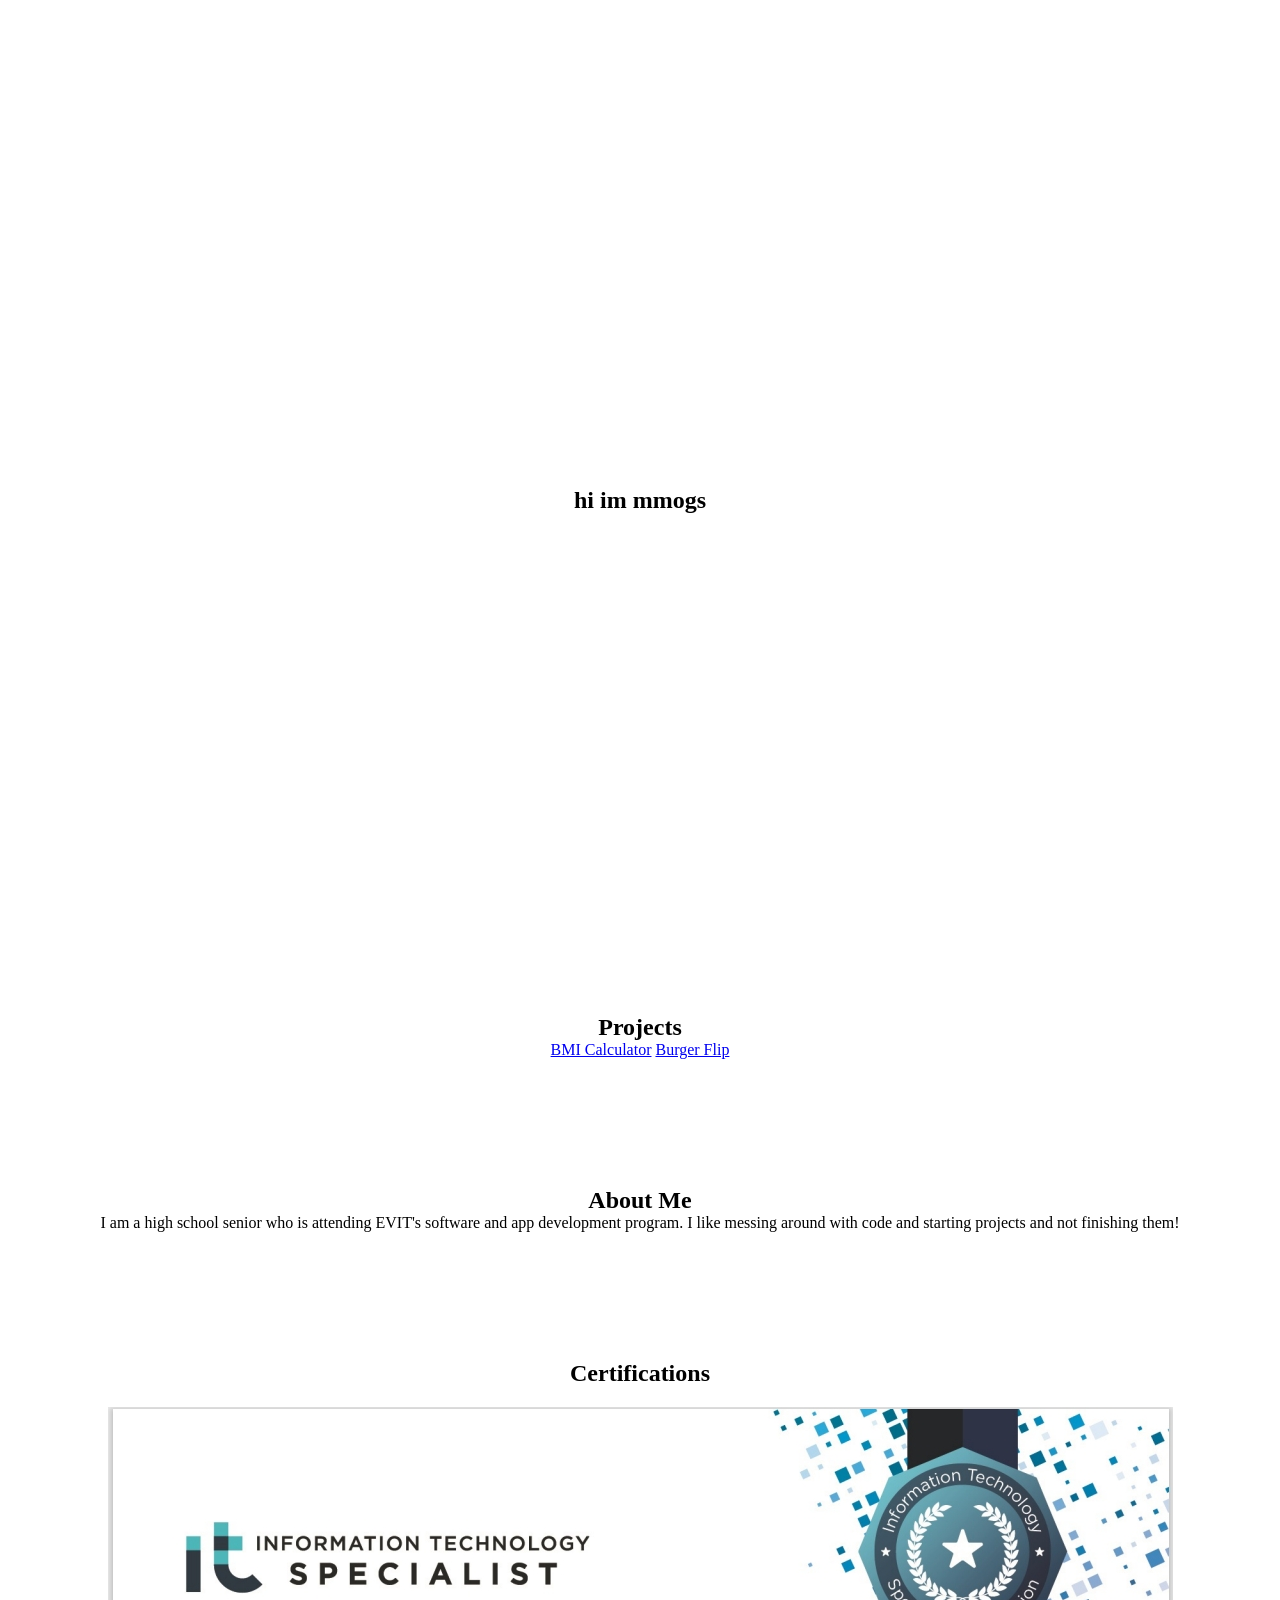
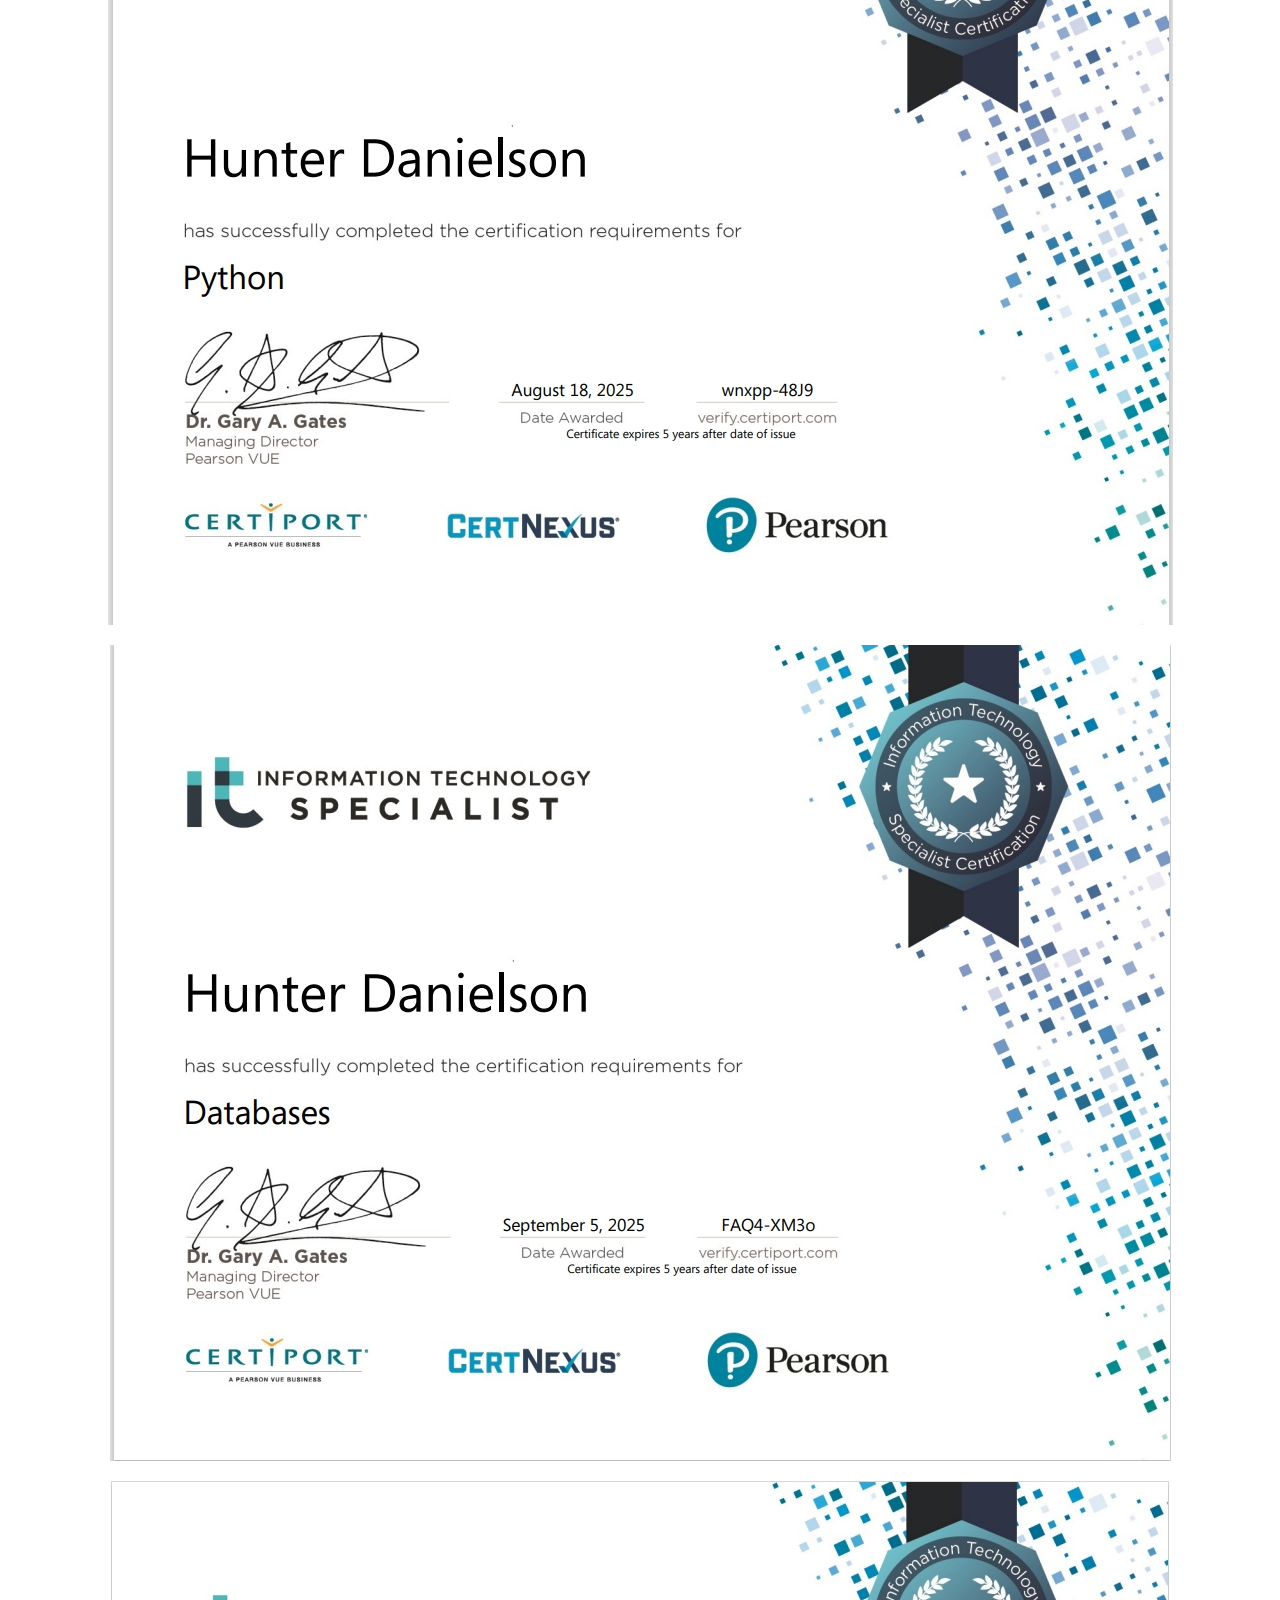
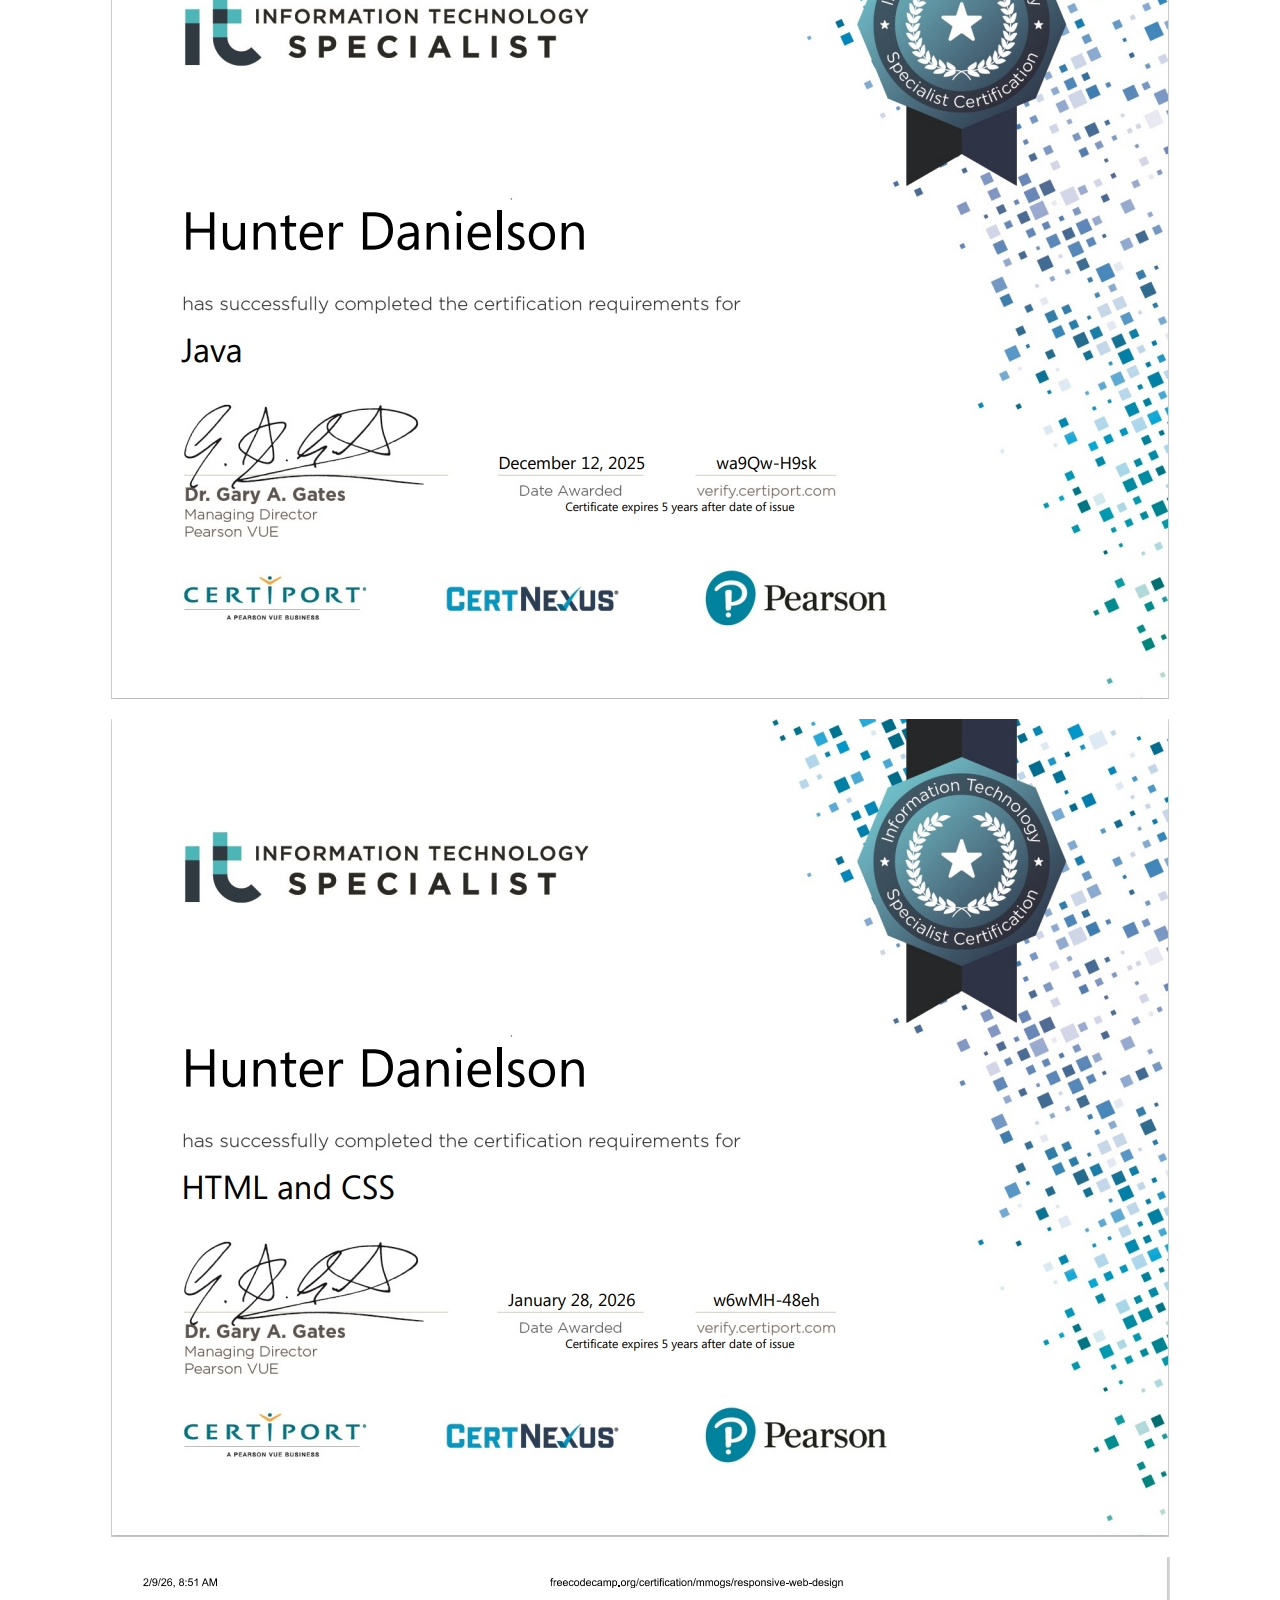
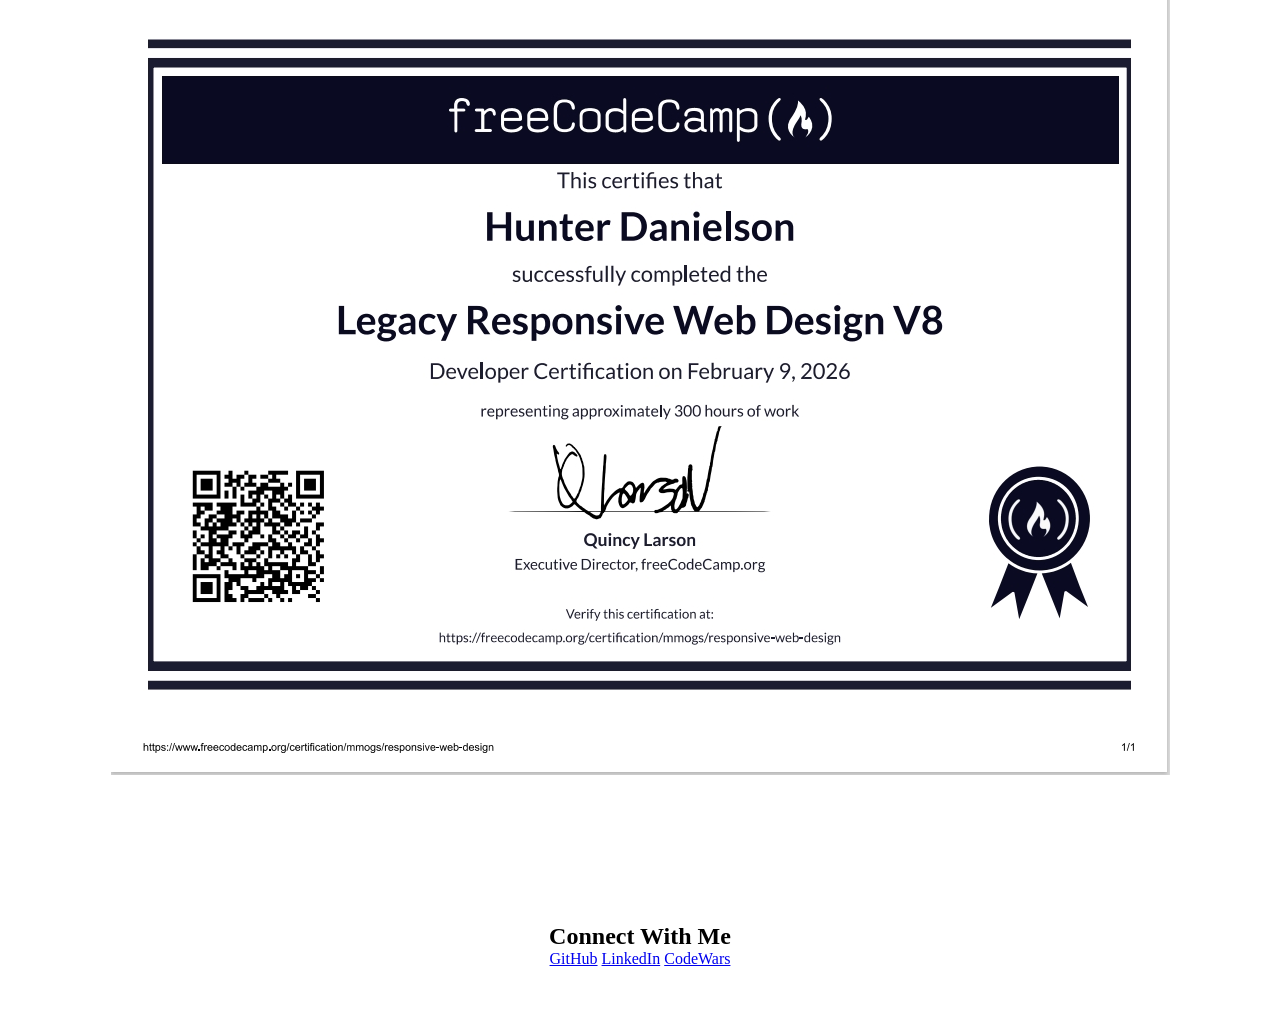
==== index.html @ 451e1aff "c" ====
<!DOCTYPE html>
<html lang="en">
<head>
  <meta charset="UTF-8">
  <meta name="viewport" content="width=device-width, initial-scale=1.0">
  <title>Portfolio</title>
  <link rel="stylesheet" href="wawa.css">
  <script src="script.js" defer></script>
</head>
<body>

  <nav class="navbar">
    <div class="nav-container">
      
      <div class="menu-toggle">☰</div>

      <ul class="nav-links">
        <li><a href="#welcome">Home</a></li>
        <li><a href="#projects">Projects</a></li>
        <li><a href="#profile">Profile</a></li>
        <li><a href="#achievements">Certifications</a></li>
        <li><a href="#social">Social</a></li>
      </ul>
    </div>
  </nav>

  <section id="welcome" class="section welcome">
    <h1 id="wobble">hi im mmogs</h1>
  </section>

  <section id="projects" class="section">
    <h2>Projects</h2>
    <div class="project">
      <a target="_blank" href="BMI Calculator/bmi.html">BMI Calculator</a>
      <a target="_blank" href="VS CODE burger flip/game.html">Burger Flip</a>
    </div>
  </section>

  <section id="profile" class="section">
    <h2>About Me</h2>
    <p>I am a high school senior who is attending EVIT's software and app development program. I like messing around with code and starting projects and not finishing them!</p>
  </section>

  <section id="achievements" class="section">
    <h2>Certifications</h2>
    <img src="certification screenshots/python.jpeg">
    <img src="certification screenshots/databases.jpeg">
    <img src="certification screenshots/java.jpeg">
    <img src="certification screenshots/html.jpeg">
    <img src="certification screenshots/web design.jpeg">
  </section>

  <section id="social" class="section">
    <h2>Connect With Me</h2>
    <a href="https://github.com/mmogs" target="_blank">GitHub</a>
    <a href="https://www.linkedin.com/in/hunter-danielson-b21a473a7/" target="_blank">LinkedIn</a>
    <a href="https://www.codewars.com/users/mmogs" target="_blank">CodeWars</a>
  </section>

</body>
</html>
---- wawa.css ----
* {
  margin: 0;
  padding: 0;
  box-sizing: border-box;
}

#wobble {
  display: inline-block;
  transition: transform 0.1s ease;
  transform-origin: center;
}

.nav-container {
  display: flex;
  justify-content: center; /* centers everything */
  align-items: center;
  padding: 1rem;
  position: relative;
}

/* center links */
.nav-links {
  display: flex;
  justify-content: center;
  list-style: none;
}

/* keep hamburger on the right */
.menu-toggle {
  position: absolute;
  right: 1rem;
  color: white;
  font-size: 1.5rem;
  cursor: pointer;
}

/* LINKS */
.nav-links {
  display: flex;
  list-style: none;
}

.nav-links a {
  color: white;
  text-decoration: none;
  margin: 0 1rem;
}

/* HAMBURGER */
.menu-toggle {
  display: none;
  color: white;
  font-size: 1.5rem;
  cursor: pointer;
}

/* SECTIONS */
.section {
  padding: 4rem 2rem;
  text-align: center;
}

.welcome {
  height: 100vh;
  display: flex;
  flex-direction: column;
  justify-content: center;
}

/* IMAGES FIX */
img {
  display: block;
  margin: 20px auto;
  max-width: 100%;
  height: auto;
}

/* MOBILE */
@media (max-width: 768px) {
  .menu-toggle {
    display: block;
  }

  .nav-links {
    position: absolute;
    top: 60px;
    left: 0;
    width: 100%;
    background: #333;
    flex-direction: column;
    display: none;
    text-align: center;
  }

  .nav-links li {
    padding: 1rem 0;
  }

  .nav-links.active {
    display: flex;
  }
}
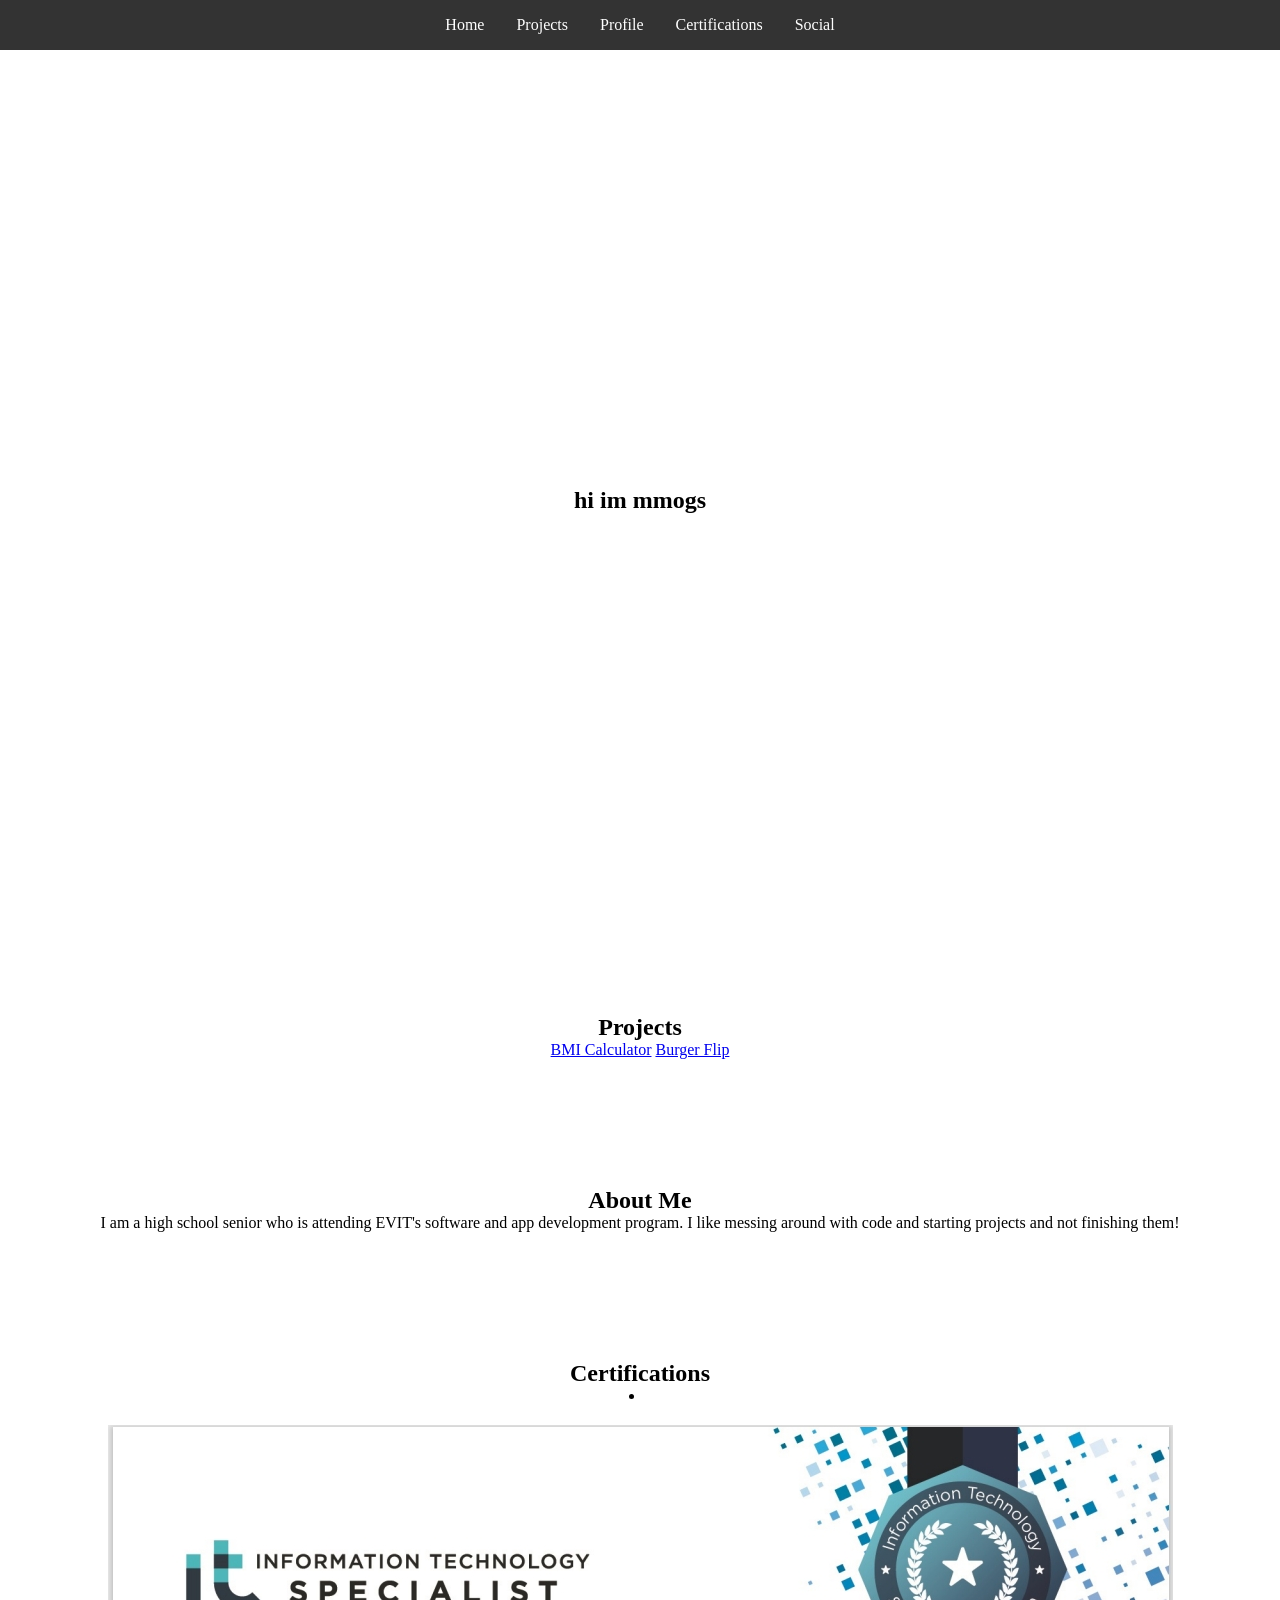
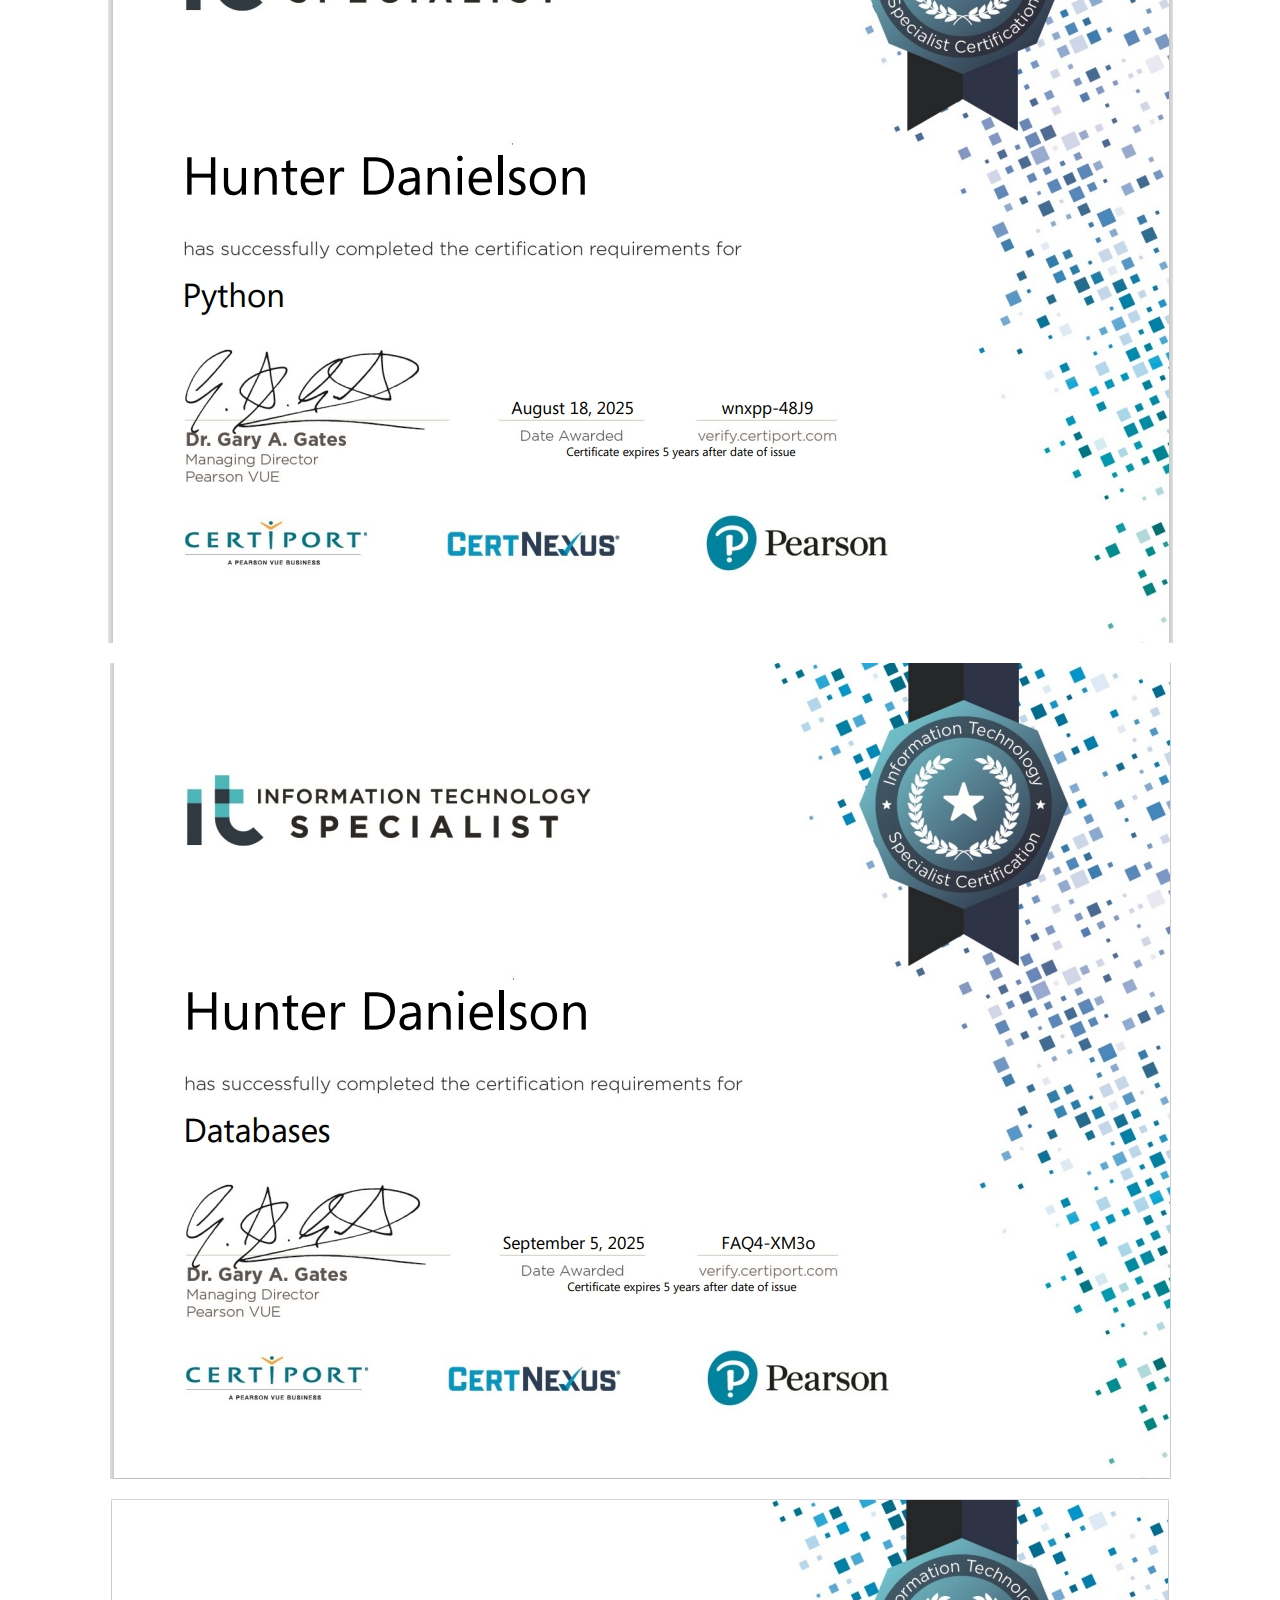
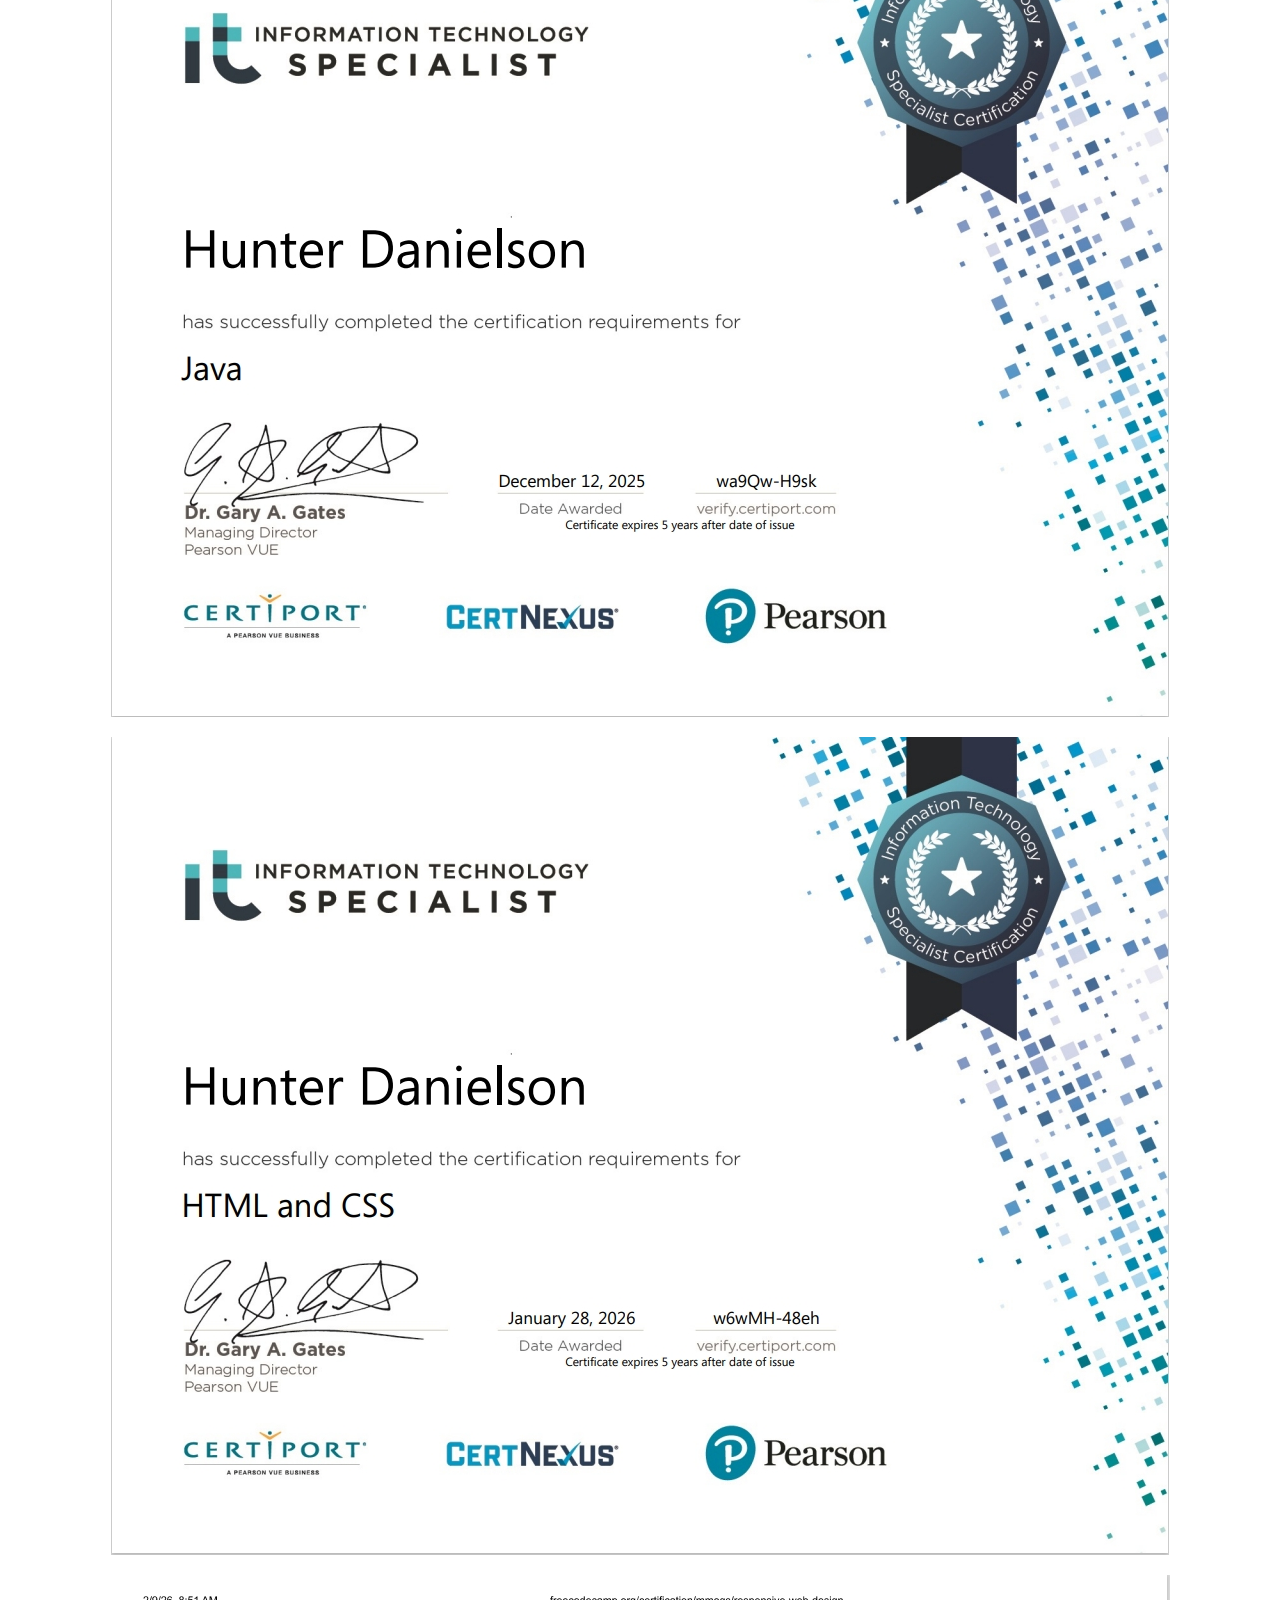
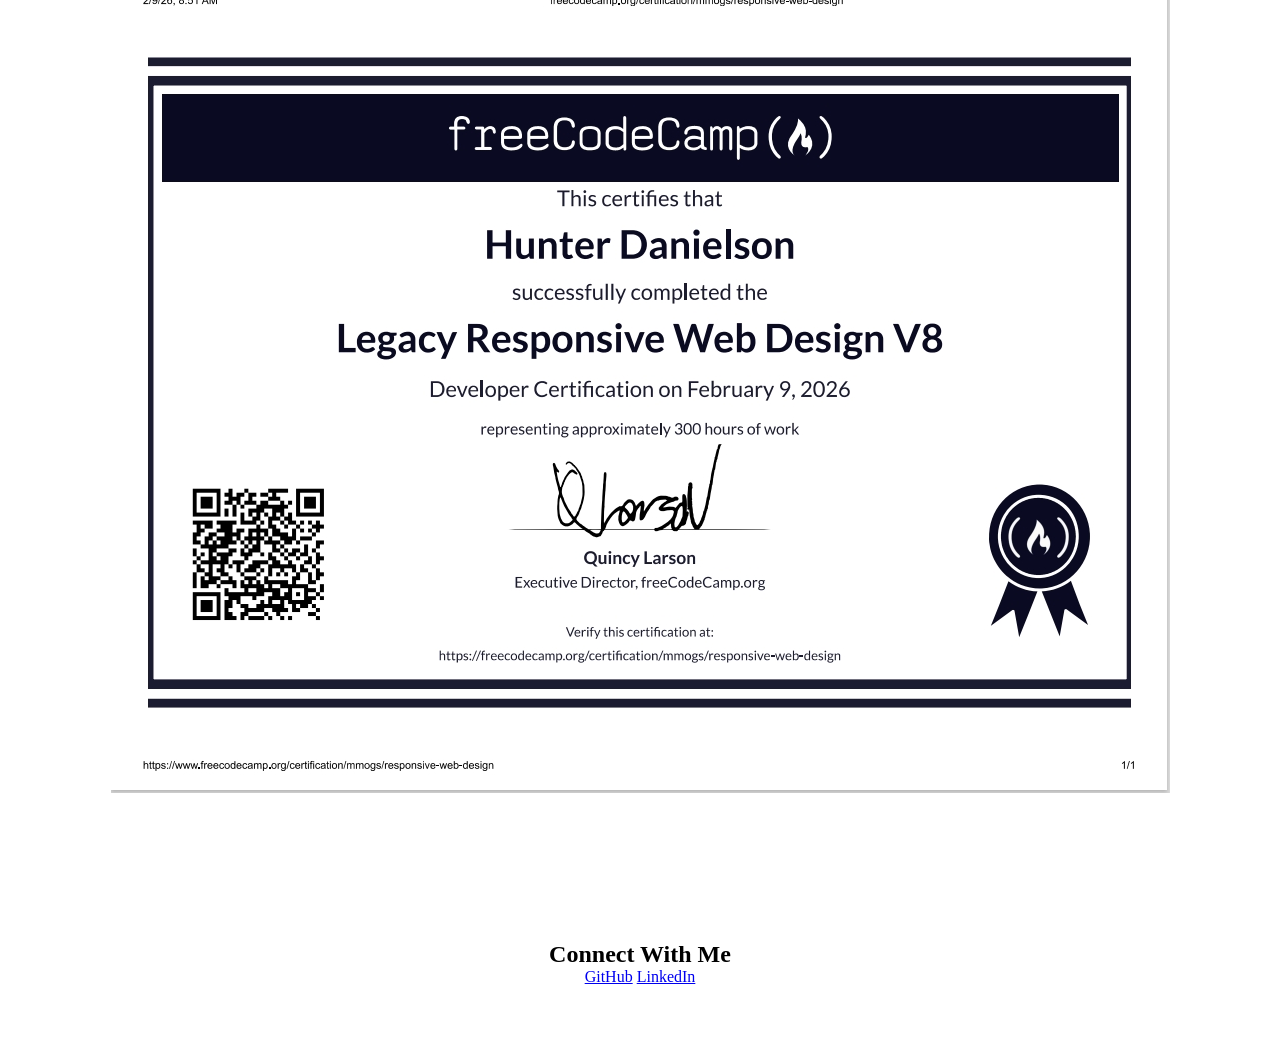
==== commit 77ab6254: "c" ====
--- a/index.html
+++ b/index.html
@@ -9,23 +9,21 @@
 </head>
 <body>
 
+
   <nav class="navbar">
-    <div class="nav-container">
-      
-      <div class="menu-toggle">☰</div>
-
-      <ul class="nav-links">
-        <li><a href="#welcome">Home</a></li>
-        <li><a href="#projects">Projects</a></li>
-        <li><a href="#profile">Profile</a></li>
-        <li><a href="#achievements">Certifications</a></li>
-        <li><a href="#social">Social</a></li>
-      </ul>
-    </div>
+    <ul>
+      <li><a href="#welcome">Home</a></li>
+      <li><a href="#projects">Projects</a></li>
+      <li><a href="#profile">Profile</a></li>
+      <li><a href="#achievements">Certifications</a></li>
+      <li><a href="#social">Social</a></li>
+    </ul>
   </nav>
 
+ 
   <section id="welcome" class="section welcome">
     <h1 id="wobble">hi im mmogs</h1>
+    <p></p>
   </section>
 
   <section id="projects" class="section">
@@ -36,25 +34,29 @@
     </div>
   </section>
 
+
   <section id="profile" class="section">
     <h2>About Me</h2>
-    <p>I am a high school senior who is attending EVIT's software and app development program. I like messing around with code and starting projects and not finishing them!</p>
+    <p>I am  a high school senior who is attending EVIT's software and app development program. I like messing around with code and starting projects and not finishing them!</p>
   </section>
+
 
   <section id="achievements" class="section">
     <h2>Certifications</h2>
-    <img src="certification screenshots/python.jpeg">
-    <img src="certification screenshots/databases.jpeg">
-    <img src="certification screenshots/java.jpeg">
-    <img src="certification screenshots/html.jpeg">
-    <img src="certification screenshots/web design.jpeg">
+    <li>
+    <ul><img src="certification screenshots/python.jpeg" alt="a picture of a certification"></ul>
+    <ul><img src="certification screenshots/databases.jpeg" alt="a picture of a certification"></ul>
+    <ul><img src="certification screenshots/java.jpeg" alt="a picture of a certification"></ul>
+    <ul><img src="certification screenshots/html.jpeg" alt="a picture of a certification"></ul>
+    <ul><img src="certification screenshots/web design.jpeg" alt="a picture of a certification"></ul>     
+    </li>
   </section>
+
 
   <section id="social" class="section">
     <h2>Connect With Me</h2>
     <a href="https://github.com/mmogs" target="_blank">GitHub</a>
     <a href="https://www.linkedin.com/in/hunter-danielson-b21a473a7/" target="_blank">LinkedIn</a>
-    <a href="https://www.codewars.com/users/mmogs" target="_blank">CodeWars</a>
   </section>
 
 </body>
--- a/wawa.css
+++ b/wawa.css
@@ -4,62 +4,38 @@
   padding: 0;
   box-sizing: border-box;
 }
-
 #wobble {
   display: inline-block;
   transition: transform 0.1s ease;
   transform-origin: center;
 }
 
-.nav-container {
-  display: flex;
-  justify-content: center; /* centers everything */
-  align-items: center;
+
+.navbar {
+  position: sticky;
+  top: 0;
+  background: #333;
   padding: 1rem;
-  position: relative;
 }
 
-/* center links */
-.nav-links {
+.navbar ul {
   display: flex;
   justify-content: center;
   list-style: none;
 }
 
-/* keep hamburger on the right */
-.menu-toggle {
-  position: absolute;
-  right: 1rem;
-  color: white;
-  font-size: 1.5rem;
-  cursor: pointer;
-}
-
-/* LINKS */
-.nav-links {
-  display: flex;
-  list-style: none;
-}
-
-.nav-links a {
+.navbar a {
   color: white;
   text-decoration: none;
   margin: 0 1rem;
 }
 
-/* HAMBURGER */
-.menu-toggle {
-  display: none;
-  color: white;
-  font-size: 1.5rem;
-  cursor: pointer;
-}
 
-/* SECTIONS */
 .section {
   padding: 4rem 2rem;
   text-align: center;
 }
+
 
 .welcome {
   height: 100vh;
@@ -68,36 +44,20 @@
   justify-content: center;
 }
 
-/* IMAGES FIX */
+
 img {
   display: block;
   margin: 20px auto;
-  max-width: 100%;
-  height: auto;
 }
 
-/* MOBILE */
-@media (max-width: 768px) {
-  .menu-toggle {
-    display: block;
+@media (max-width: 600px) {
+  .navbar ul {
+    flex-direction: column;
   }
 
-  .nav-links {
-    position: absolute;
-    top: 60px;
-    left: 0;
-    width: 100%;
-    background: #333;
-    flex-direction: column;
-    display: none;
-    text-align: center;
-  }
-
-  .nav-links li {
-    padding: 1rem 0;
-  }
-
-  .nav-links.active {
-    display: flex;
+  .navbar a {
+    display: block;
+    margin: 0.5rem 0;
+    
   }
 }
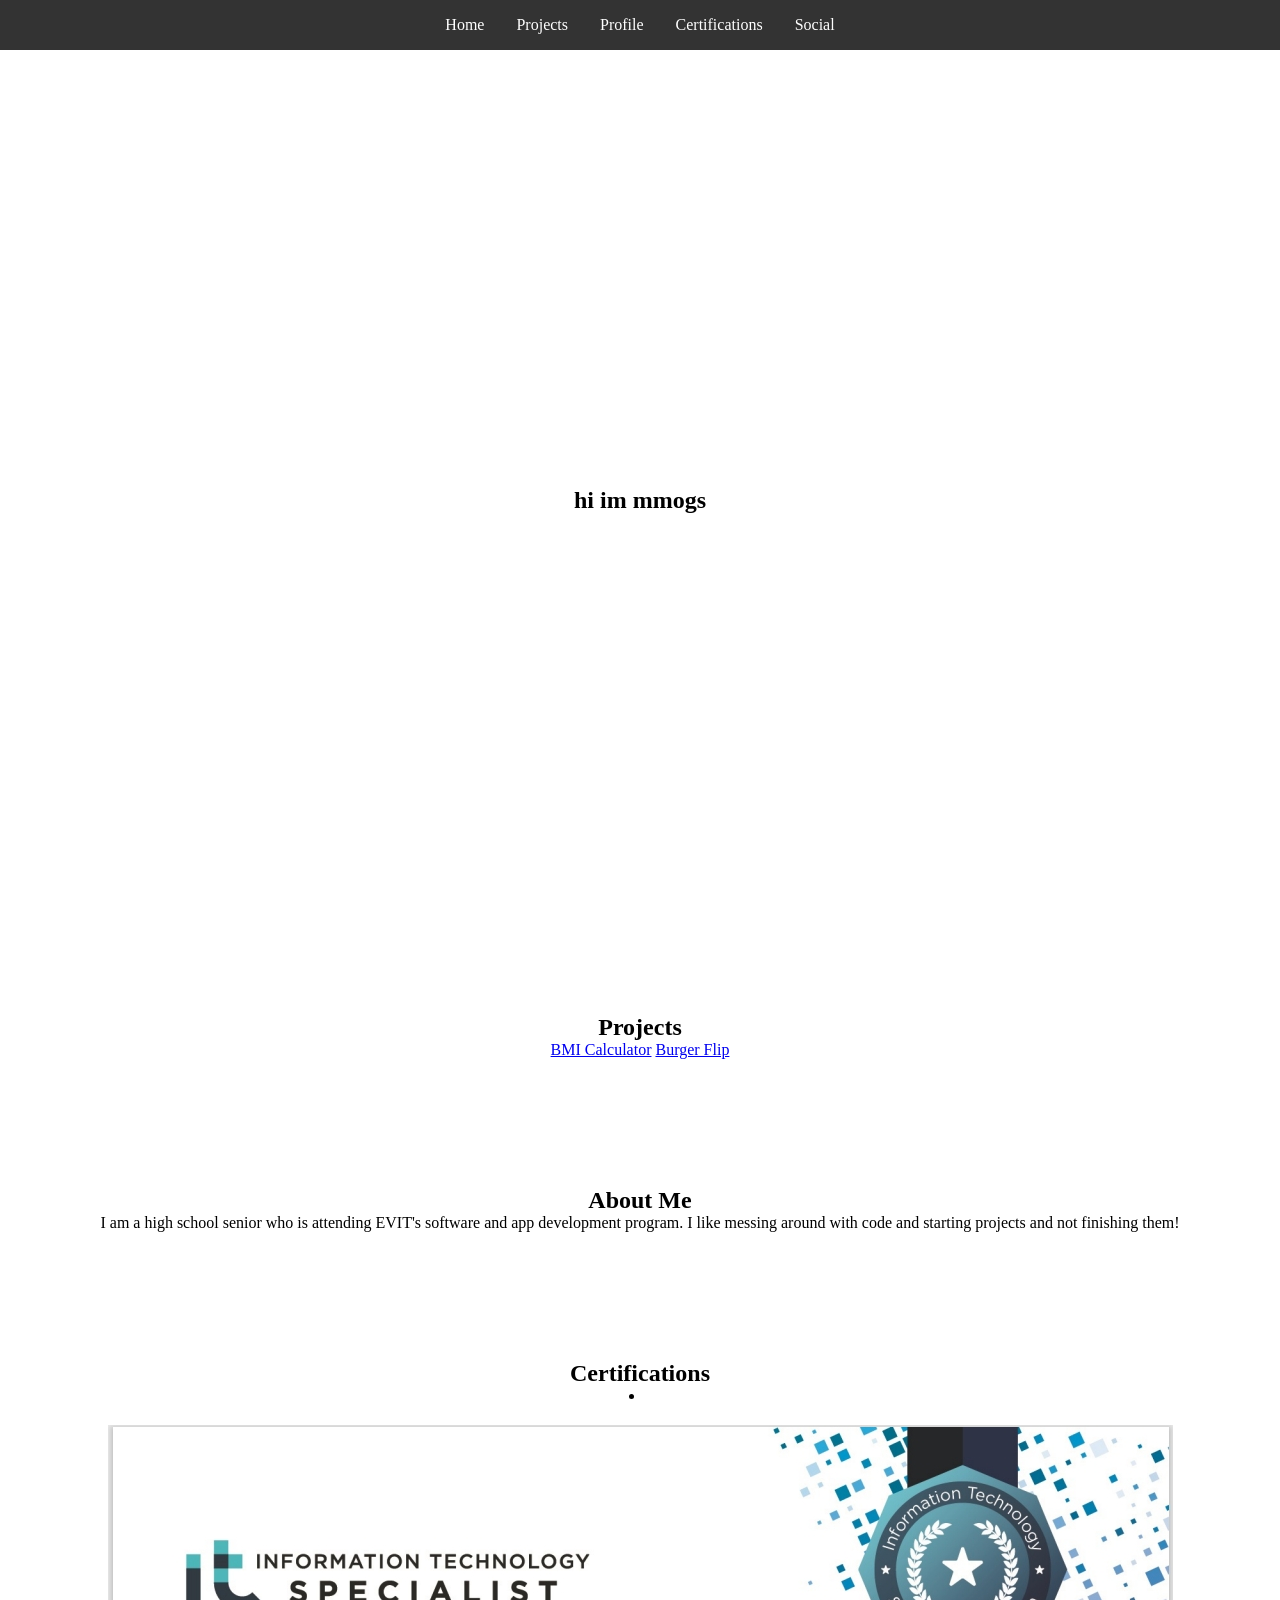
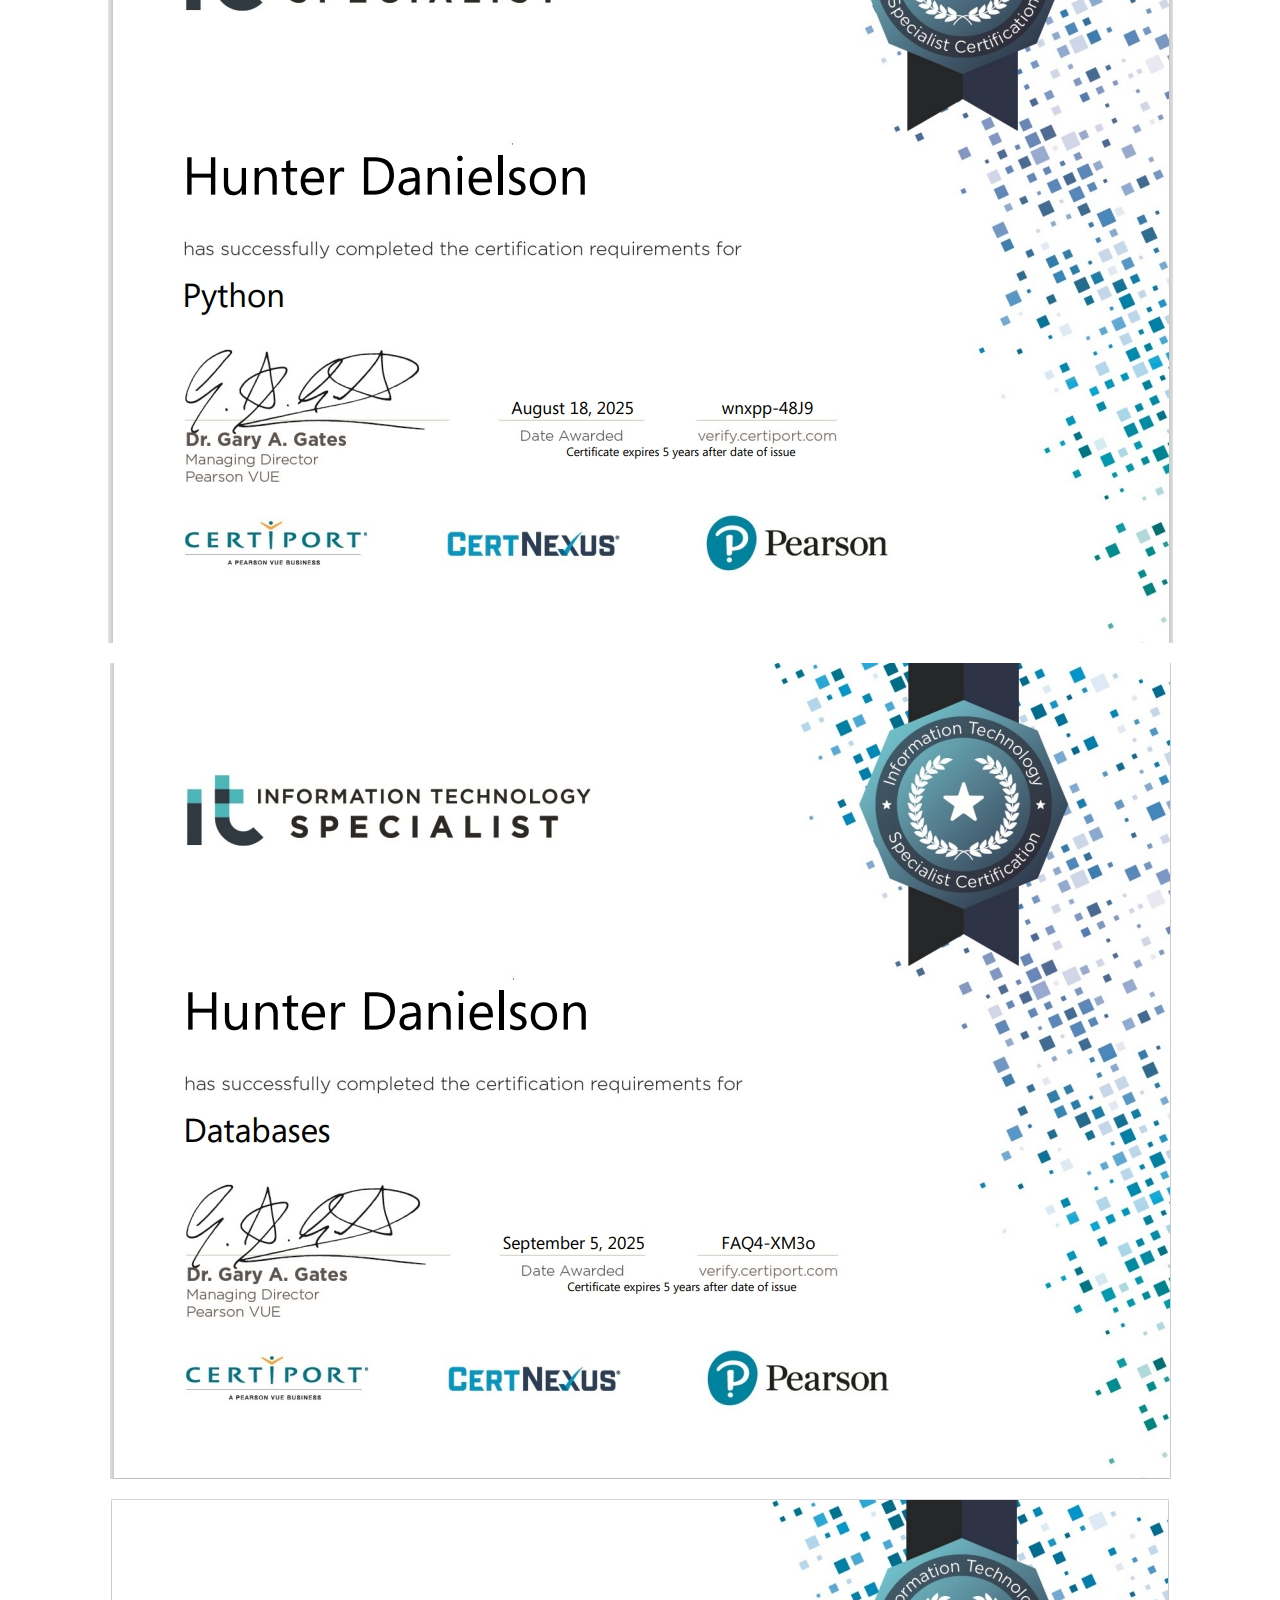
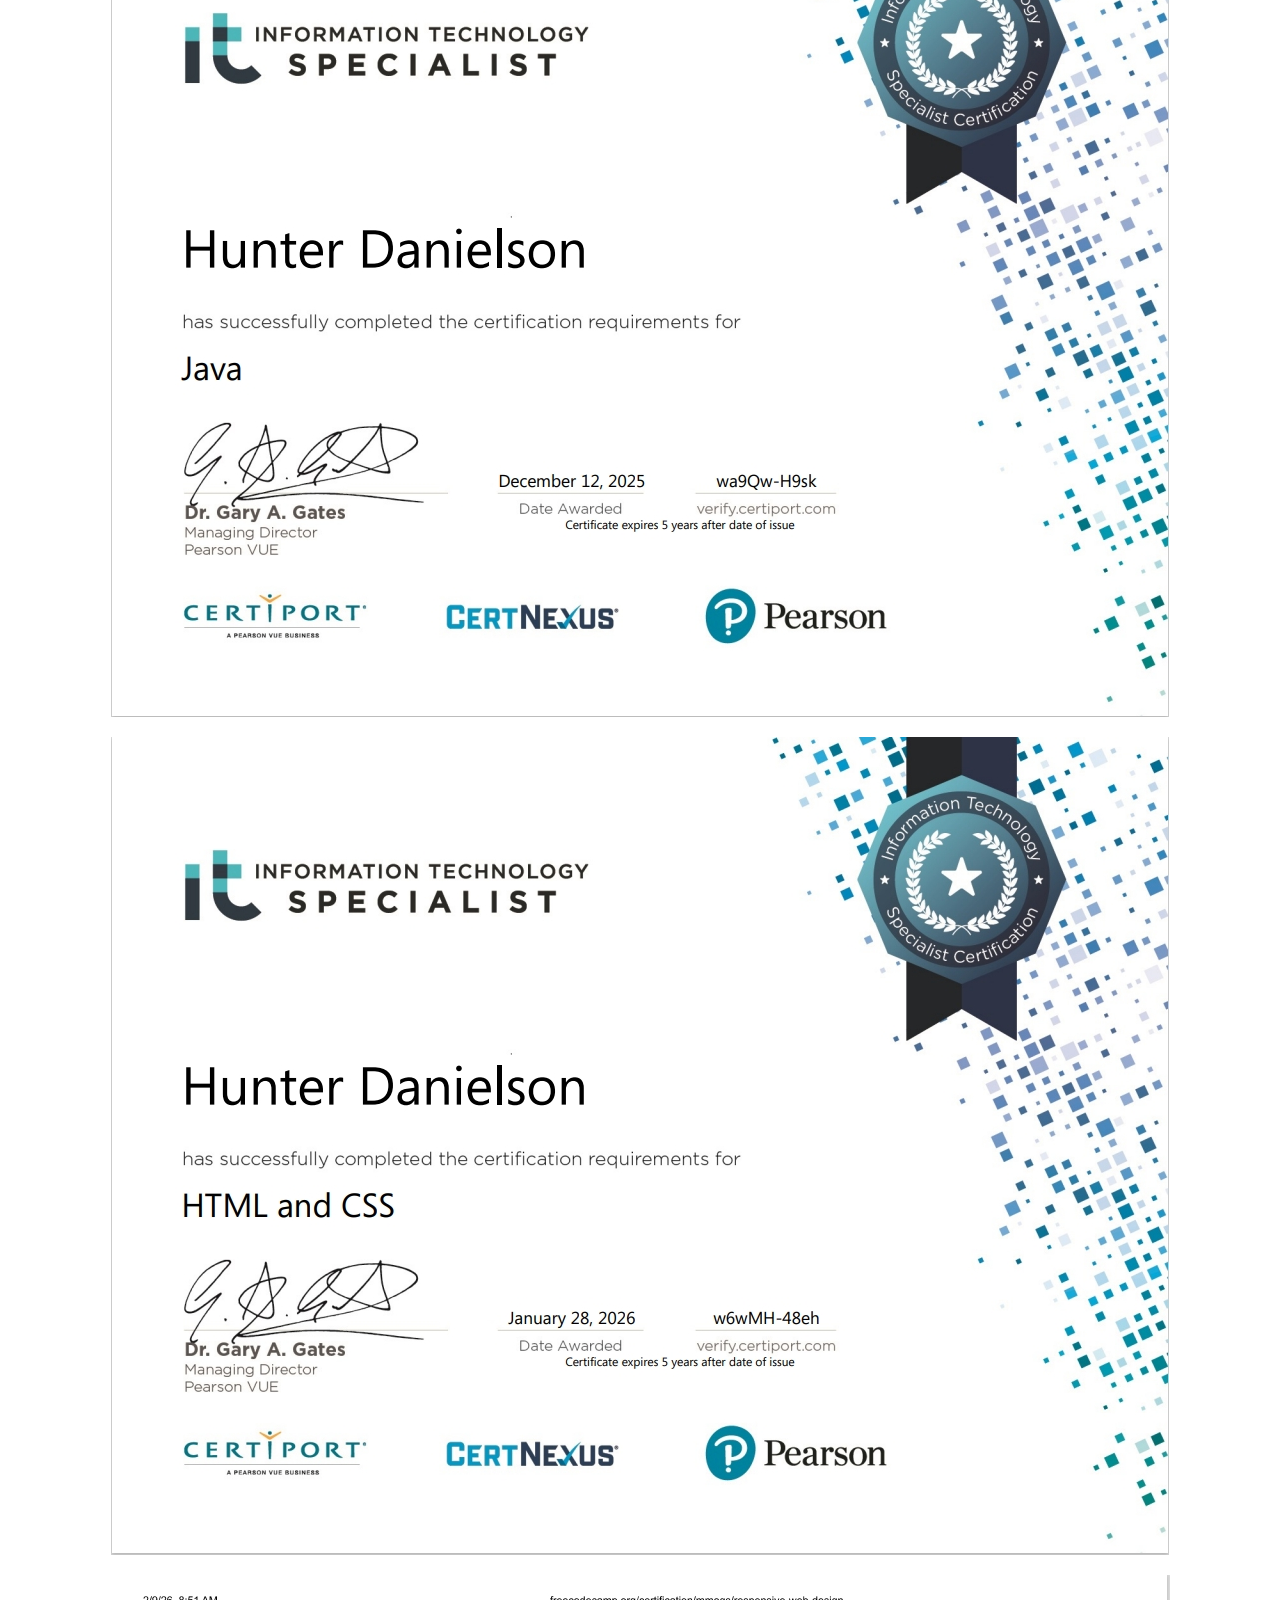
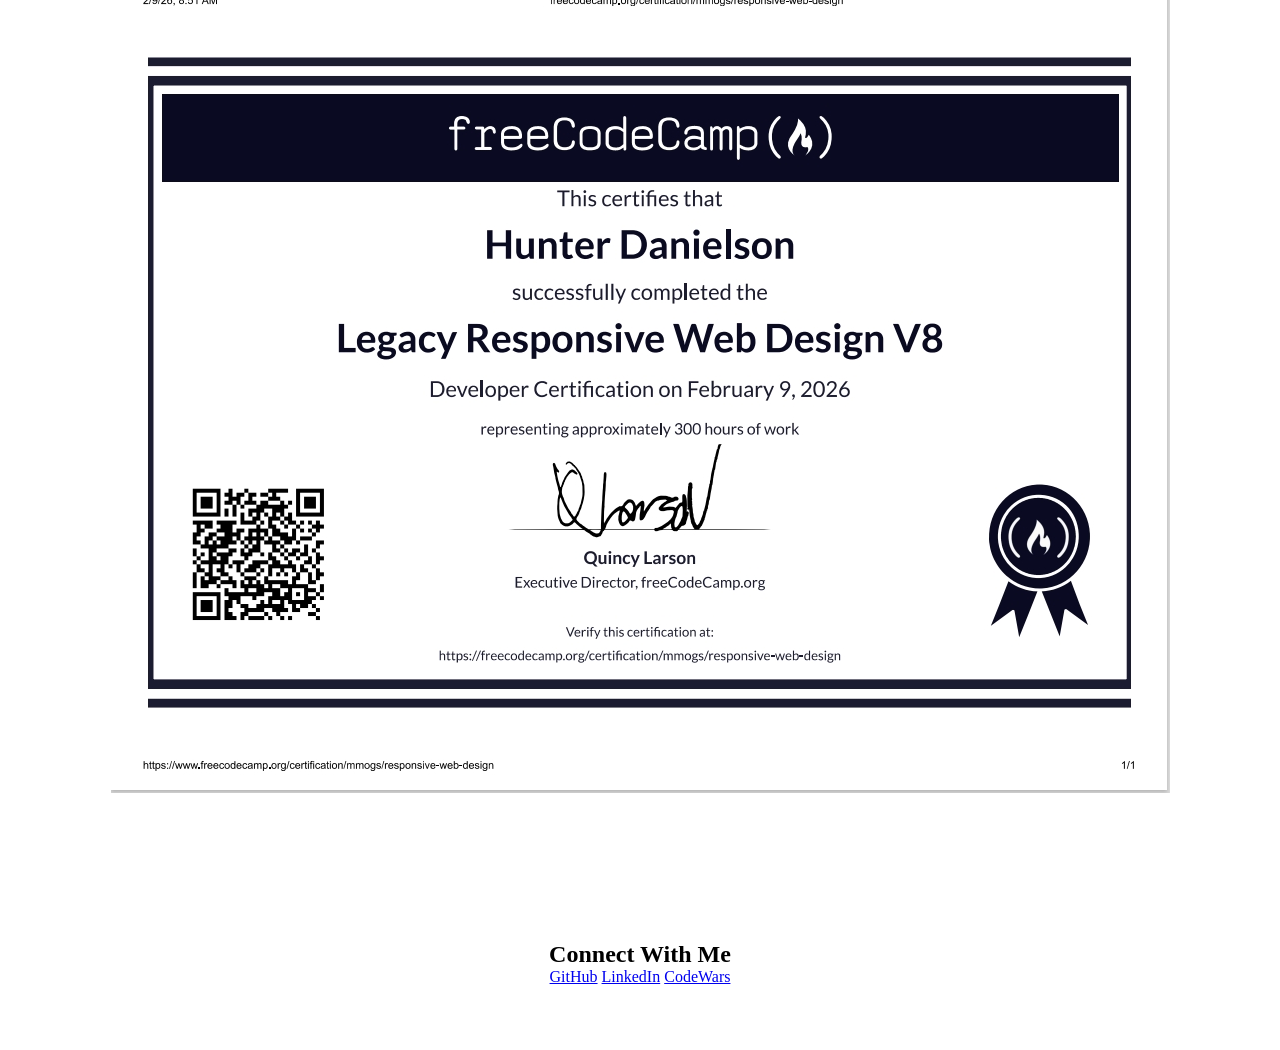
==== commit 6732c773: "Update index.html" ====
--- a/index.html
+++ b/index.html
@@ -57,6 +57,7 @@
     <h2>Connect With Me</h2>
     <a href="https://github.com/mmogs" target="_blank">GitHub</a>
     <a href="https://www.linkedin.com/in/hunter-danielson-b21a473a7/" target="_blank">LinkedIn</a>
+    <a href="https://www.codewars.com/users/mmogs" target=""_blank">CodeWars</a>
   </section>
 
 </body>
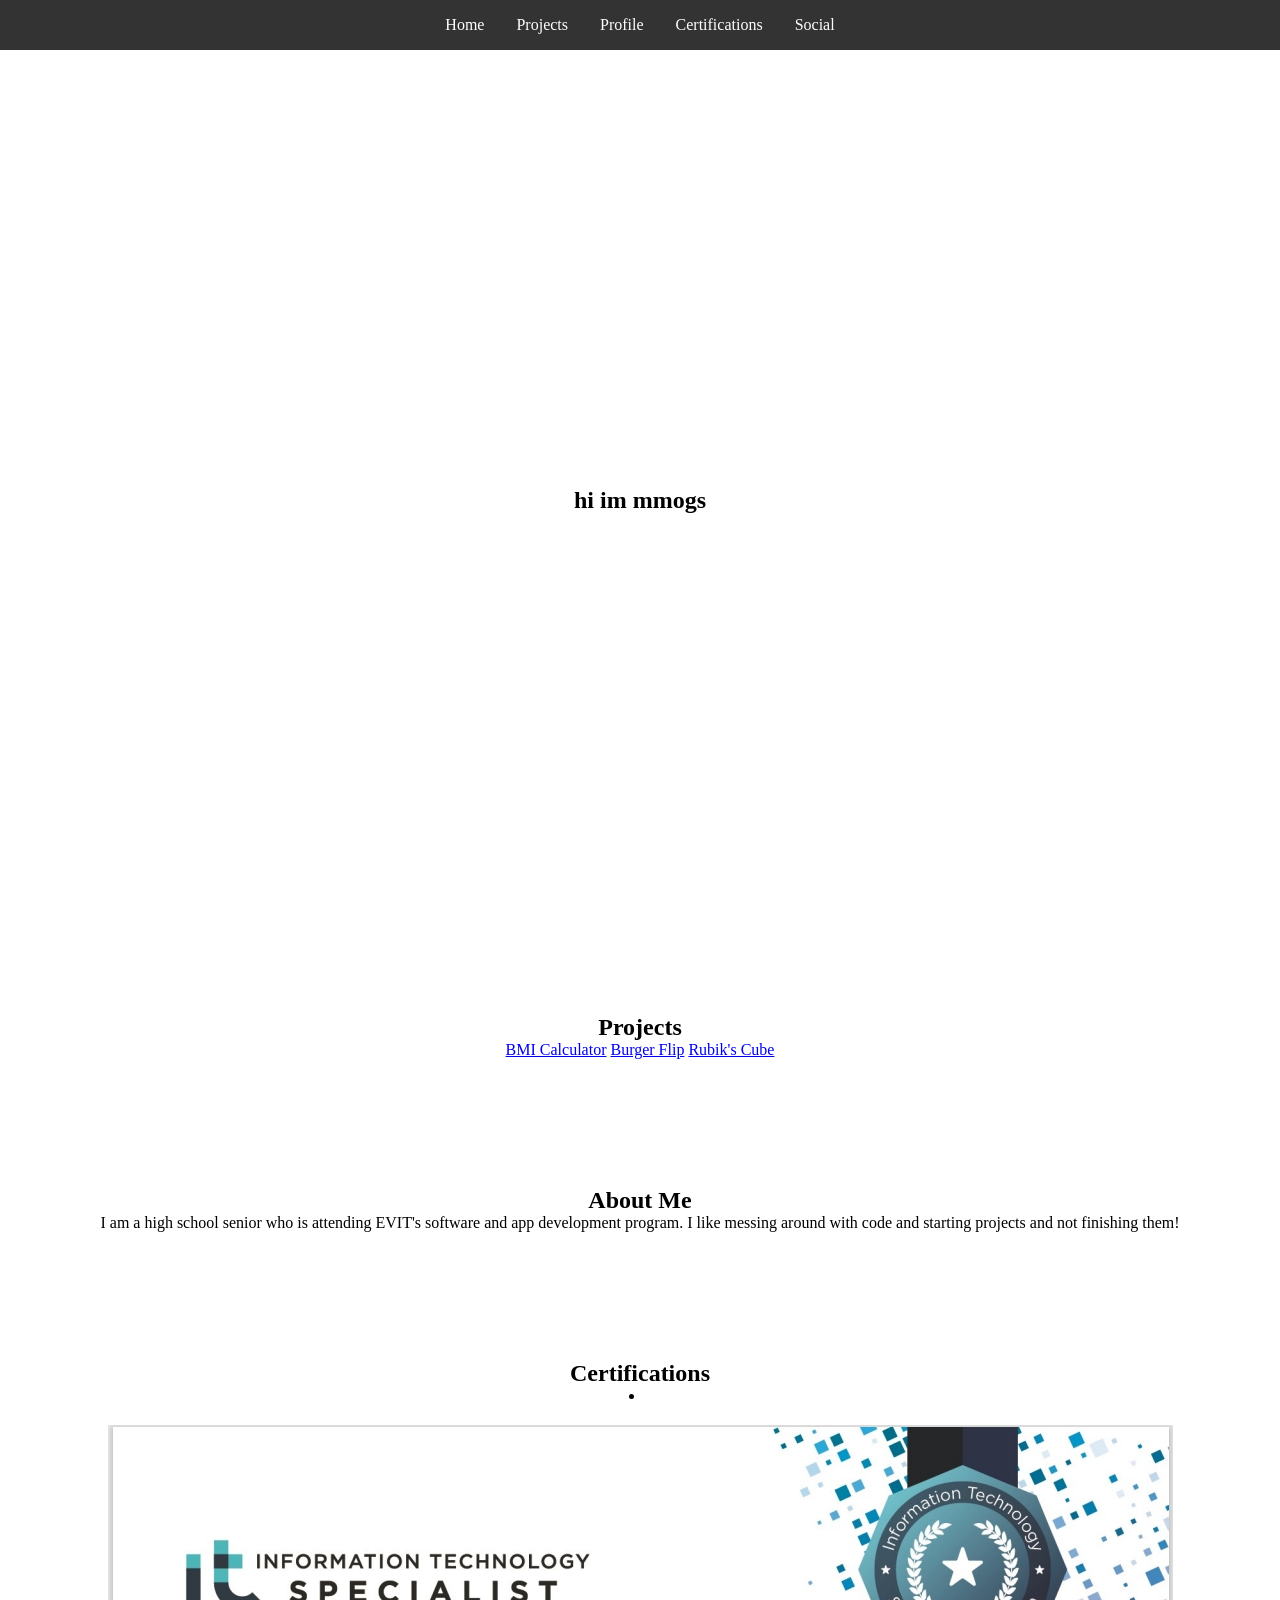
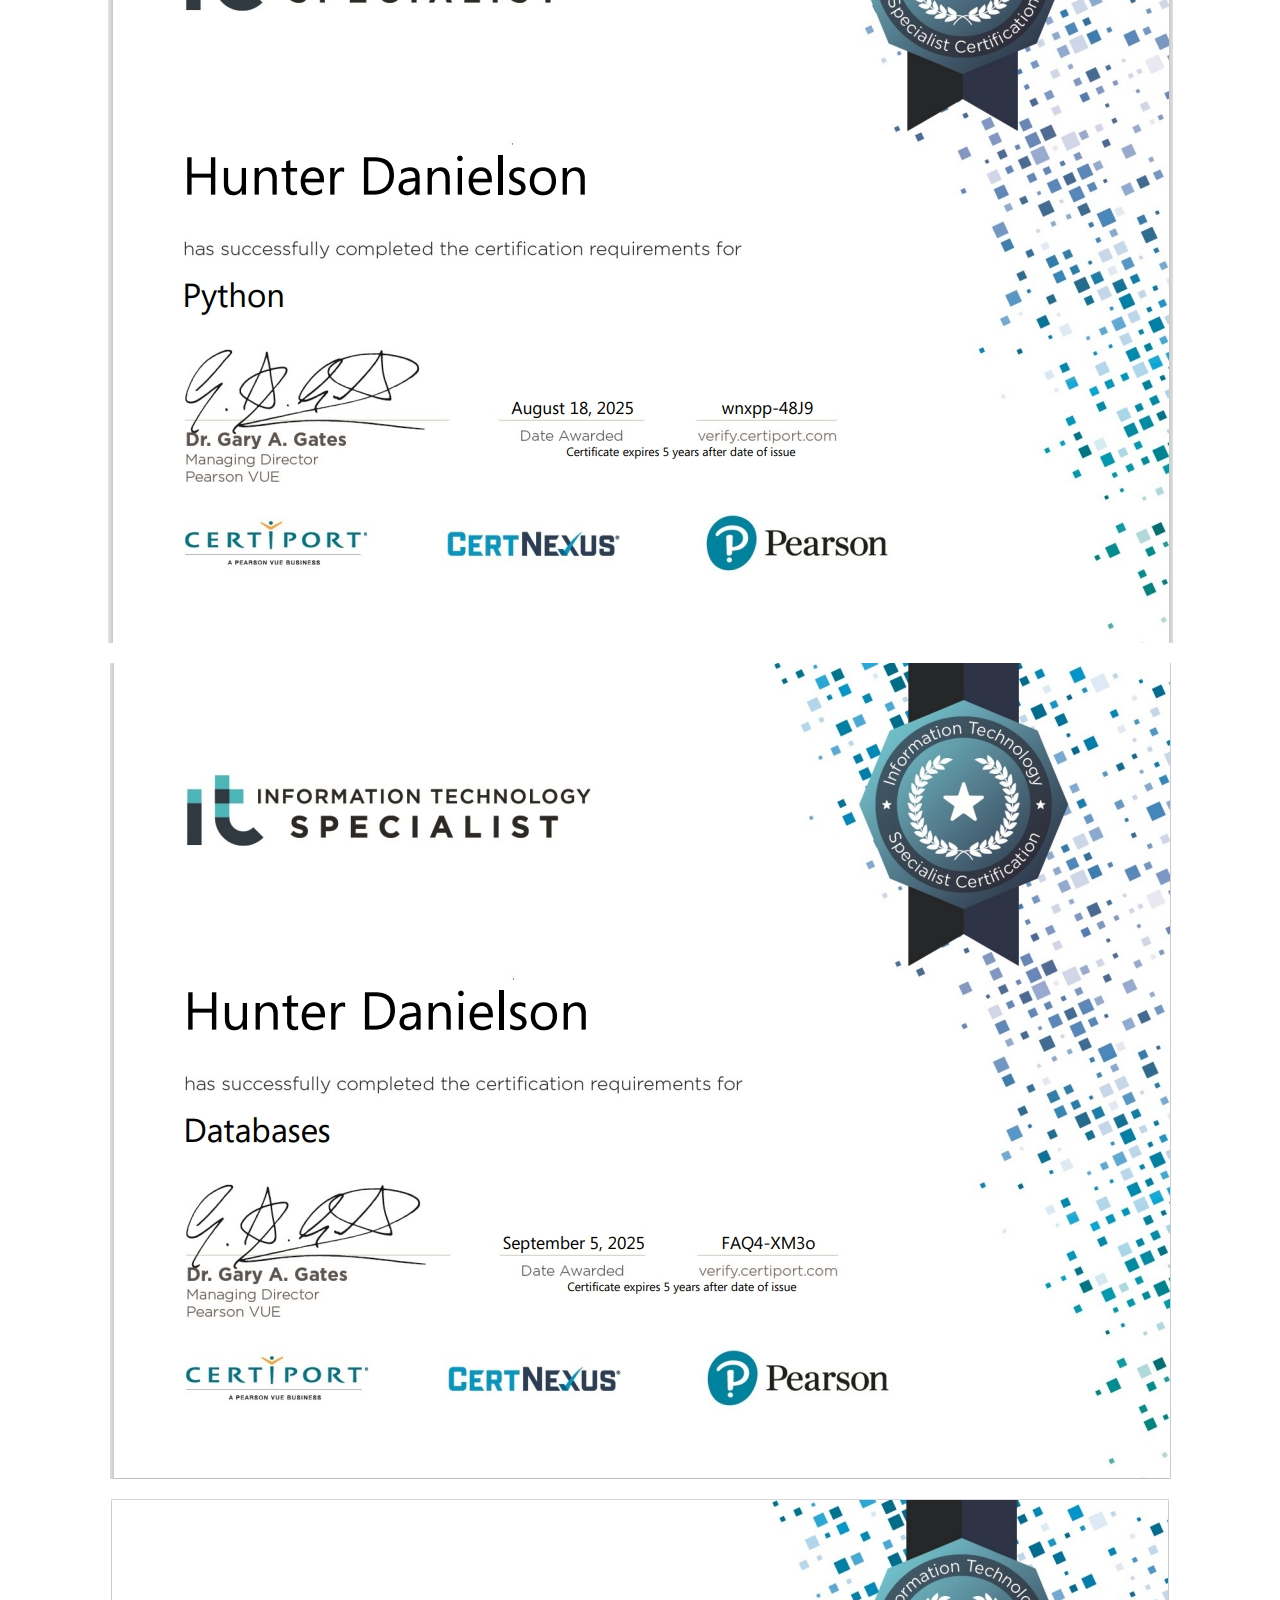
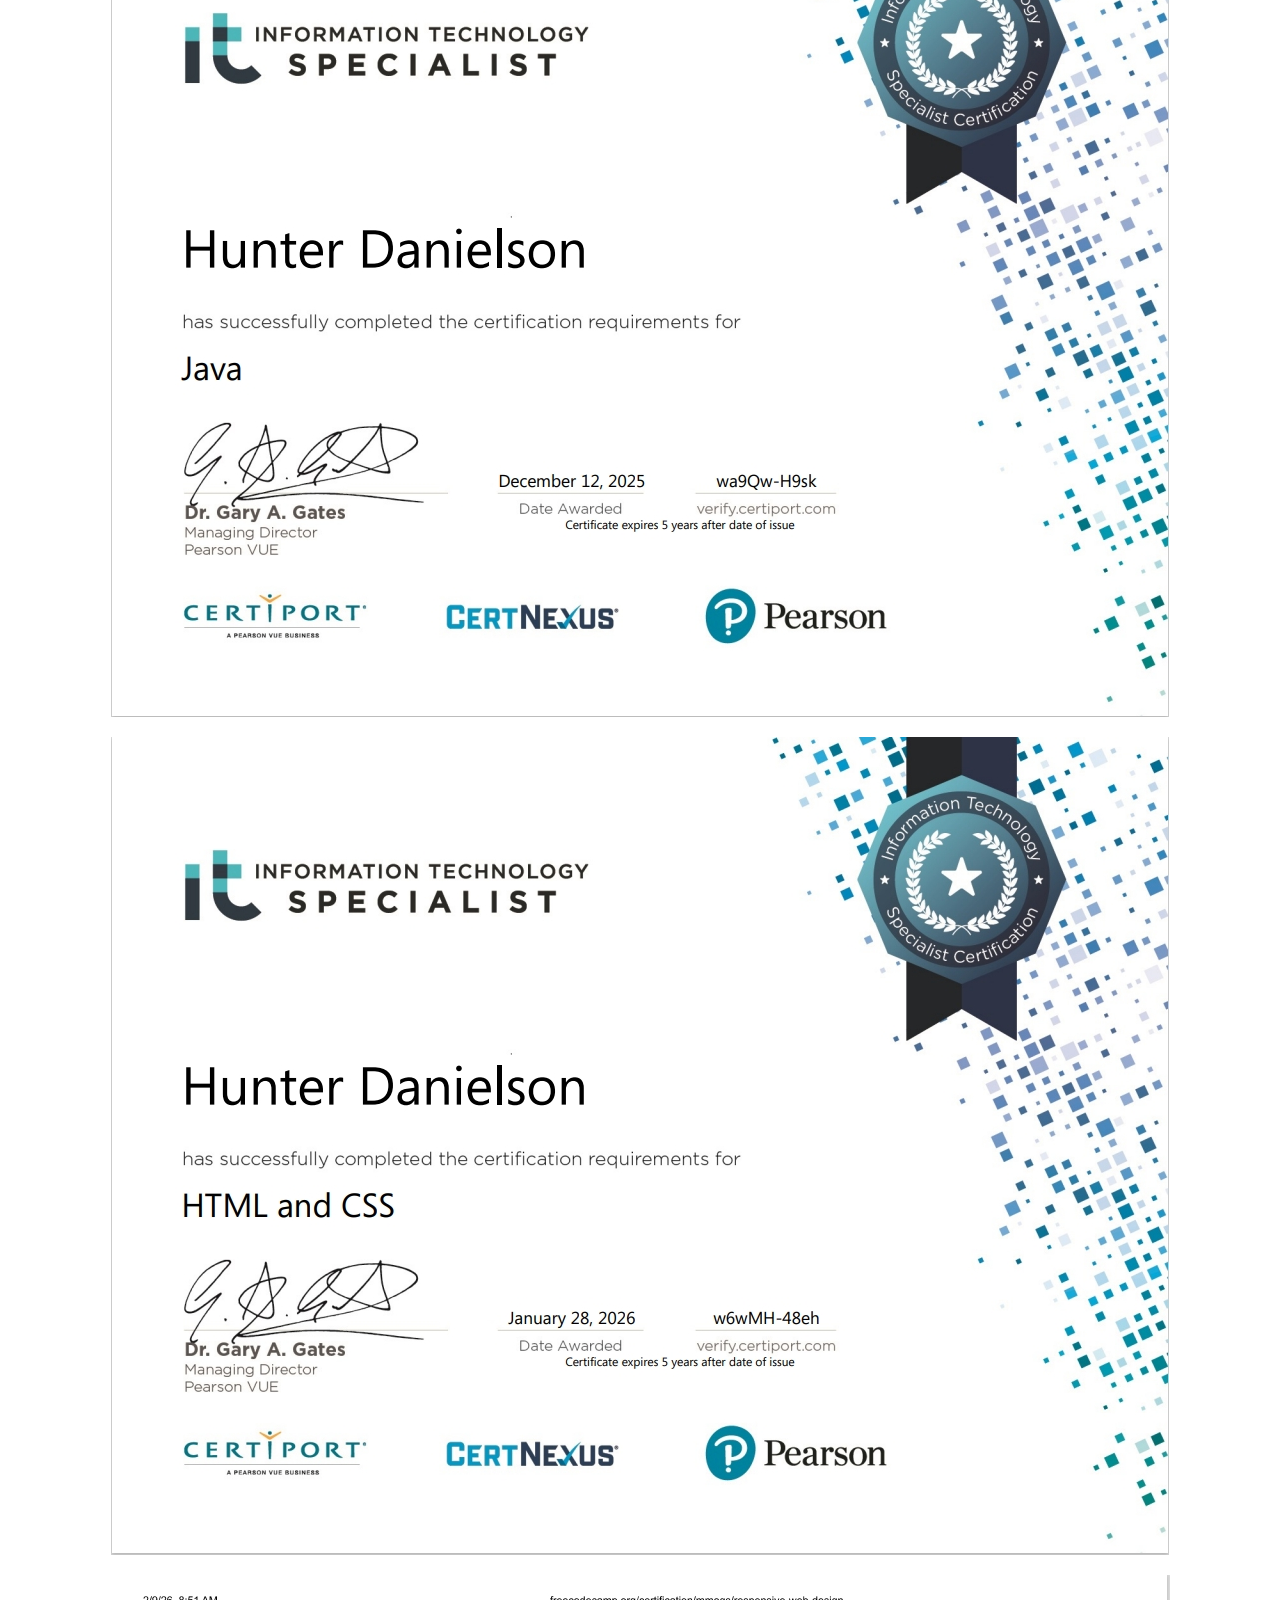
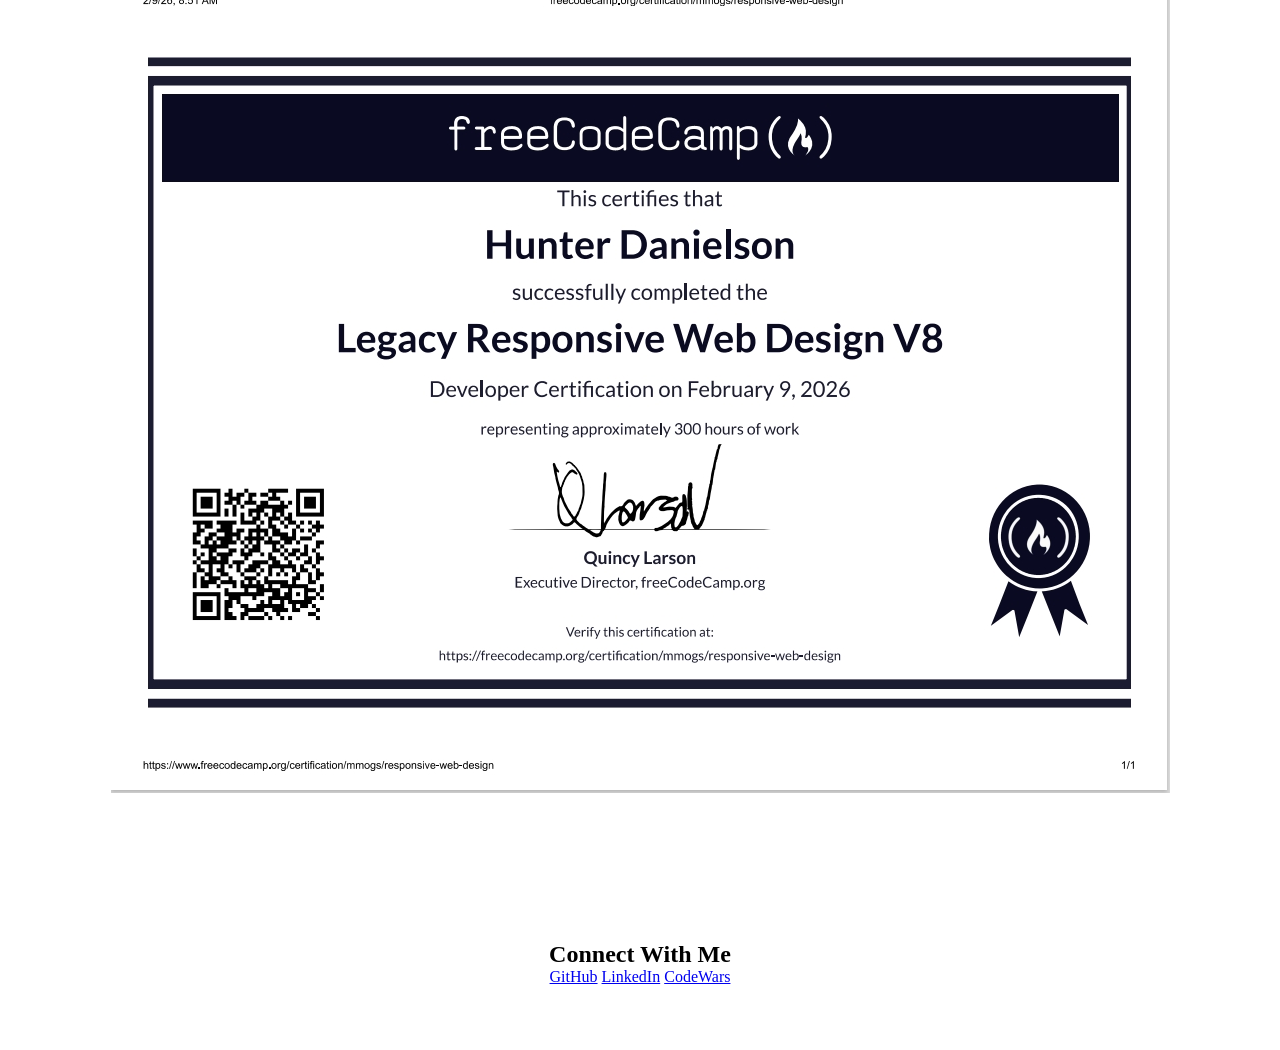
==== commit 17844df4: "i" ====
--- a/index.html
+++ b/index.html
@@ -31,6 +31,7 @@
     <div class="project">
       <a target="_blank" href="BMI Calculator/bmi.html">BMI Calculator</a>
       <a target="_blank" href="VS CODE burger flip/game.html">Burger Flip</a>
+      <a target="_blank" href="rubicks cube/cube.html">Rubik's Cube</a>
     </div>
   </section>
 
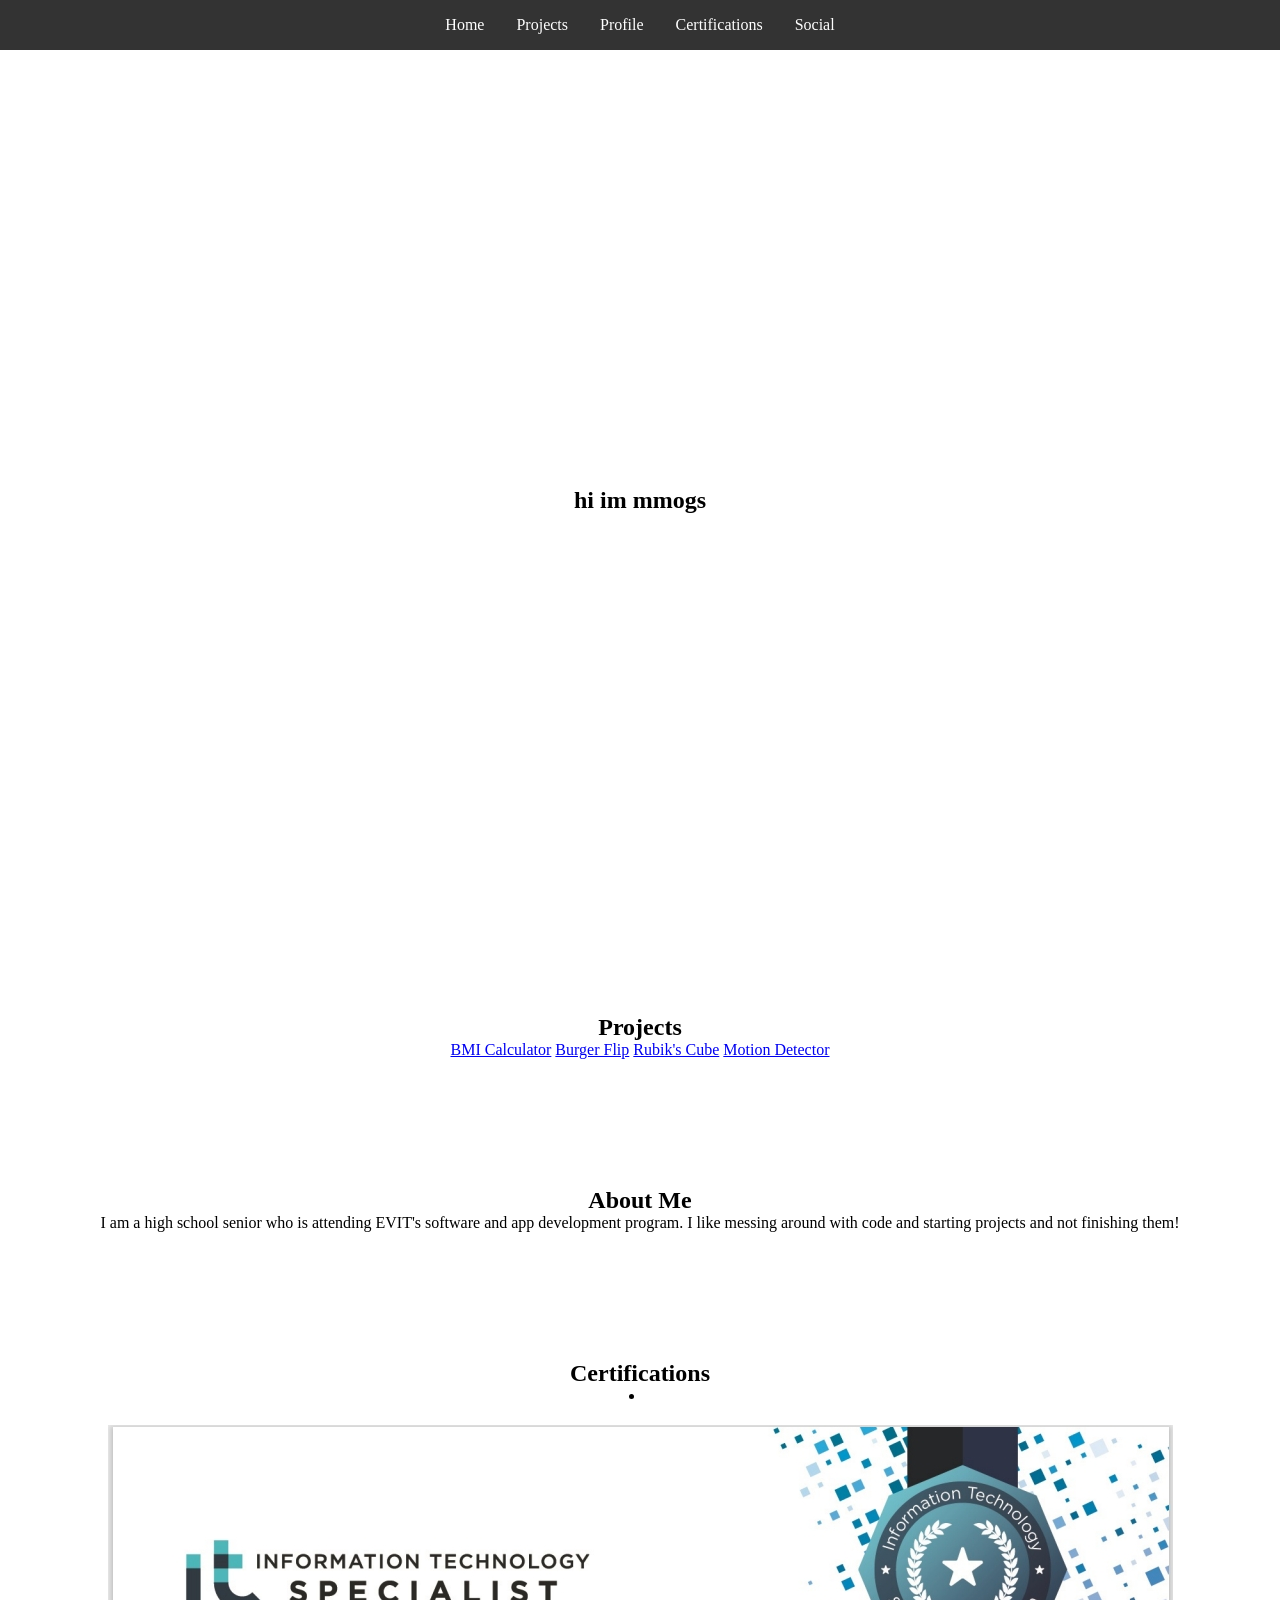
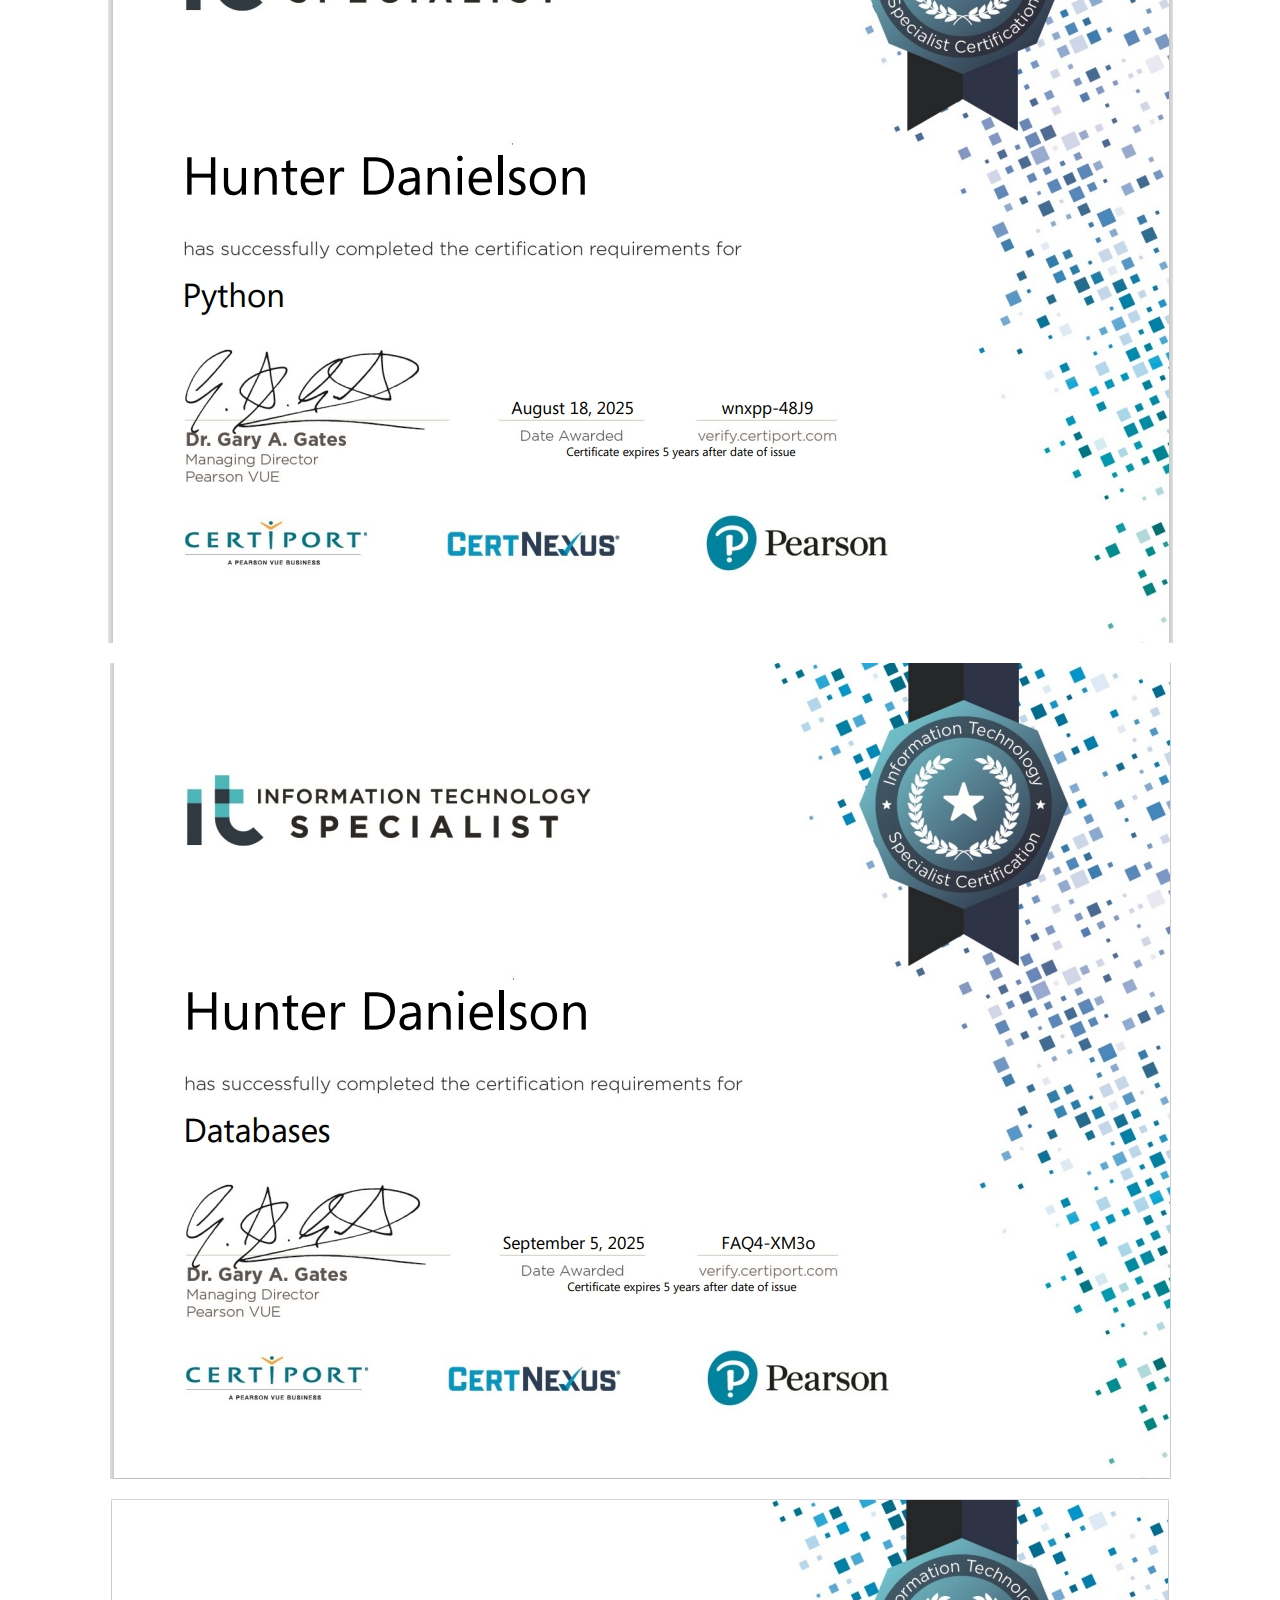
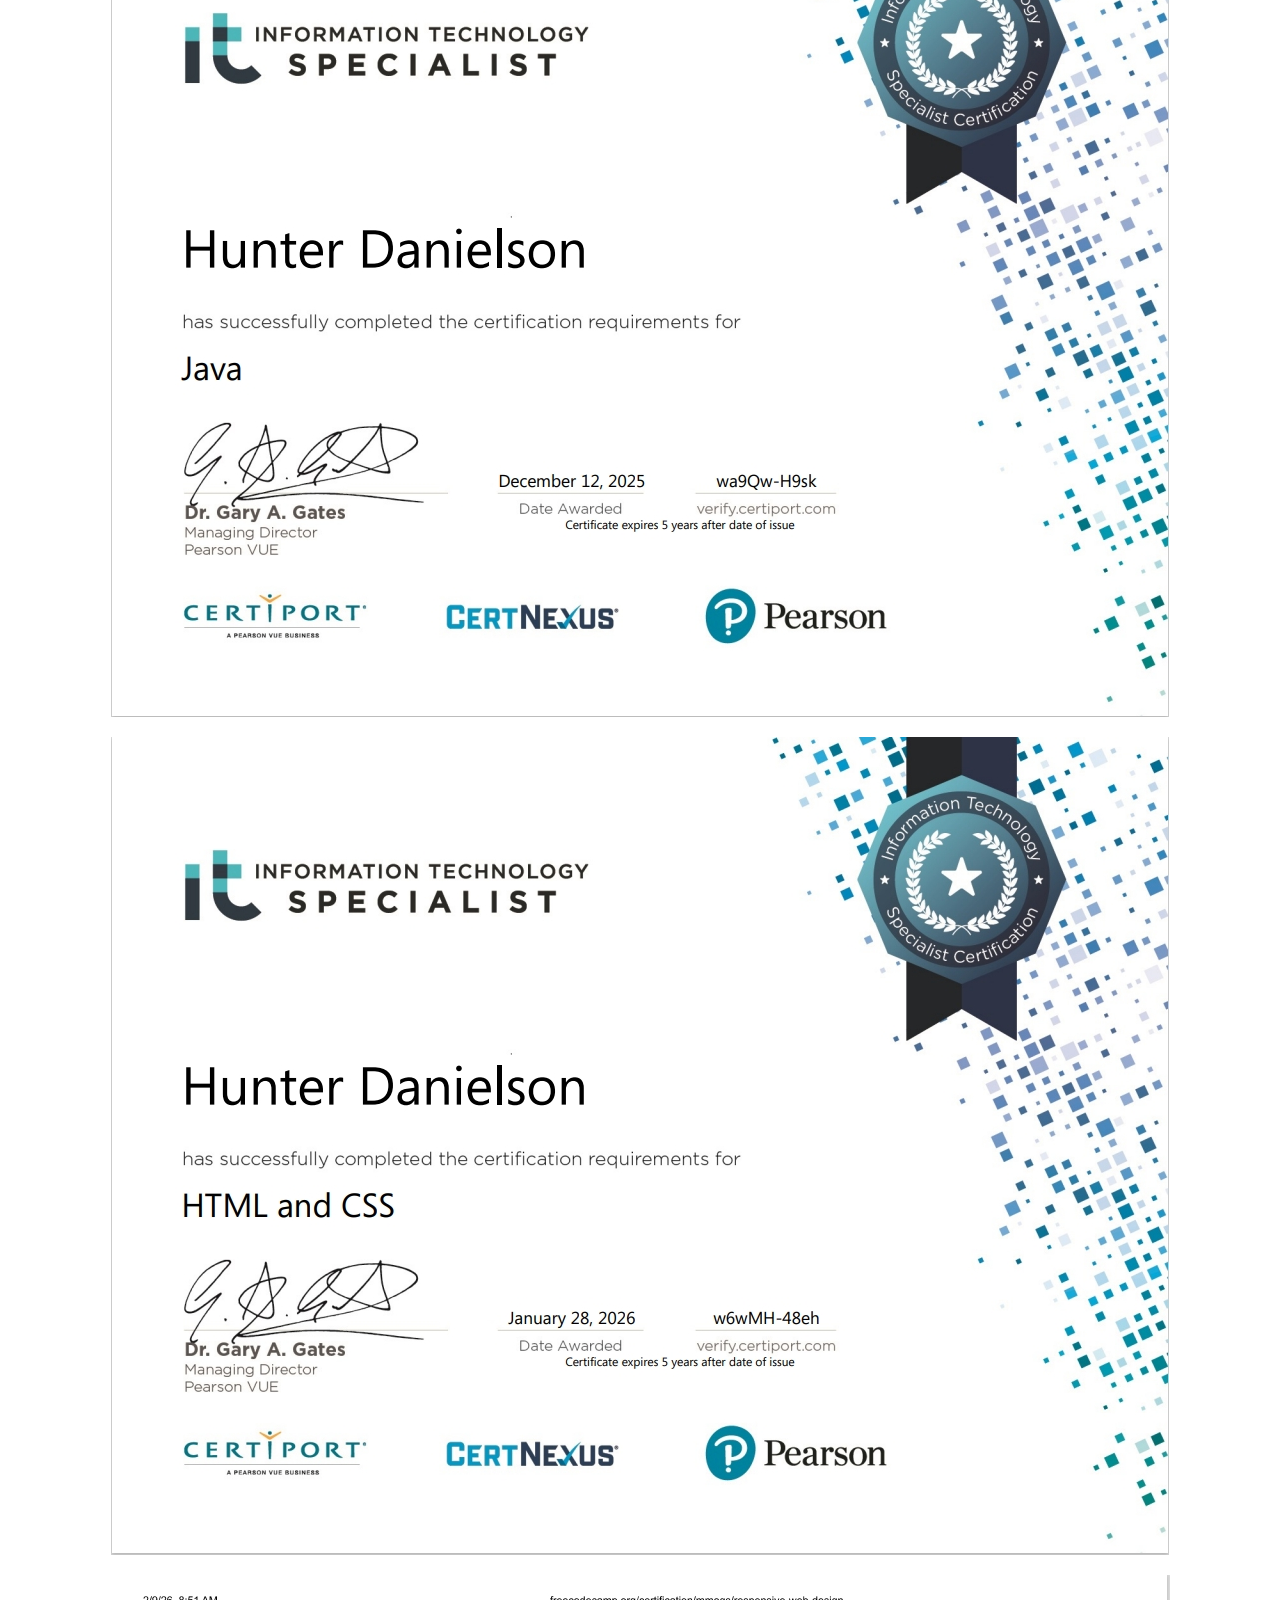
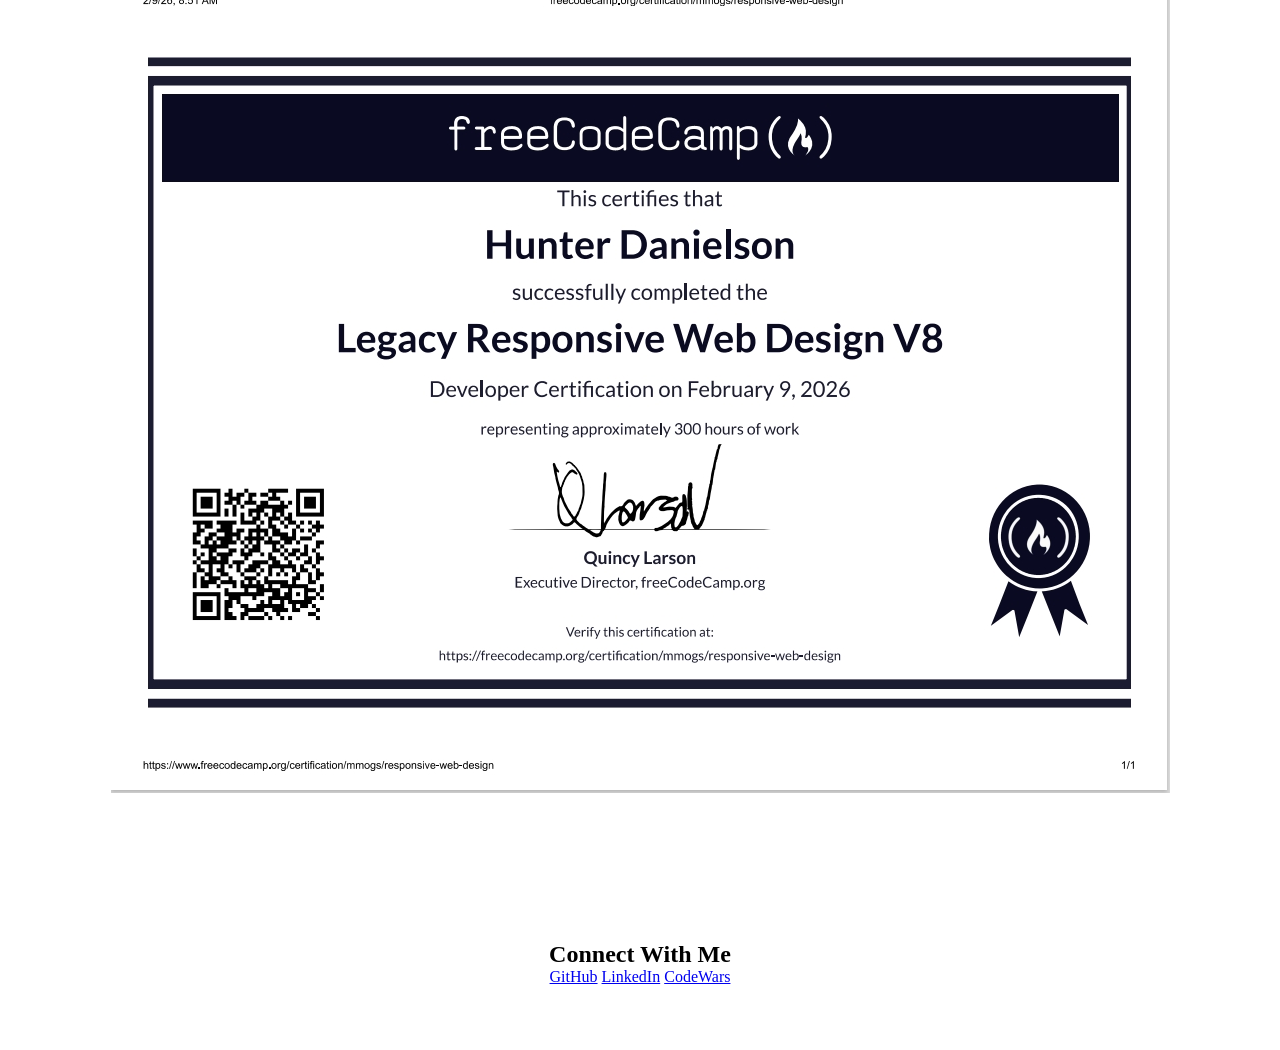
==== commit c434f5b2: "movement" ====
--- a/index.html
+++ b/index.html
@@ -32,6 +32,7 @@
       <a target="_blank" href="BMI Calculator/bmi.html">BMI Calculator</a>
       <a target="_blank" href="VS CODE burger flip/game.html">Burger Flip</a>
       <a target="_blank" href="rubicks cube/cube.html">Rubik's Cube</a>
+      <a target="_blank" href="movement tracker/eyes">Motion Detector</a>
     </div>
   </section>
 
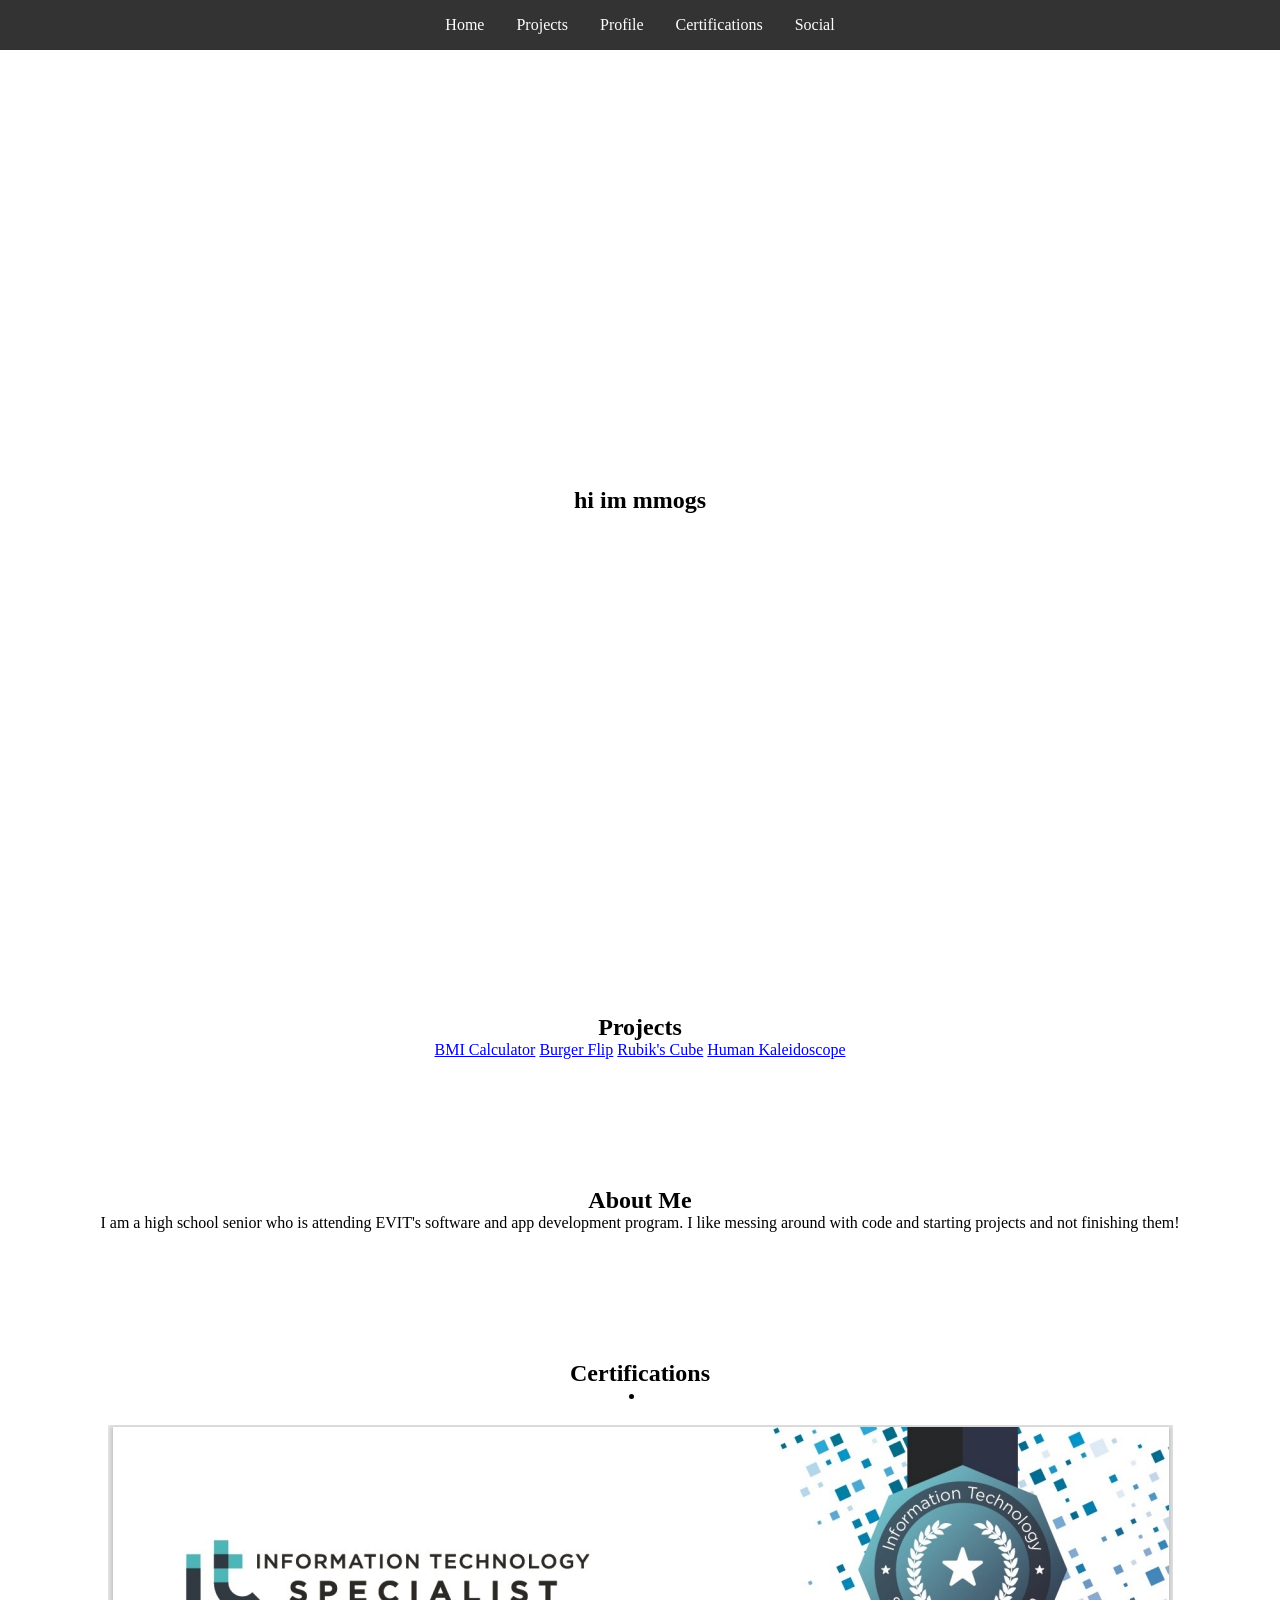
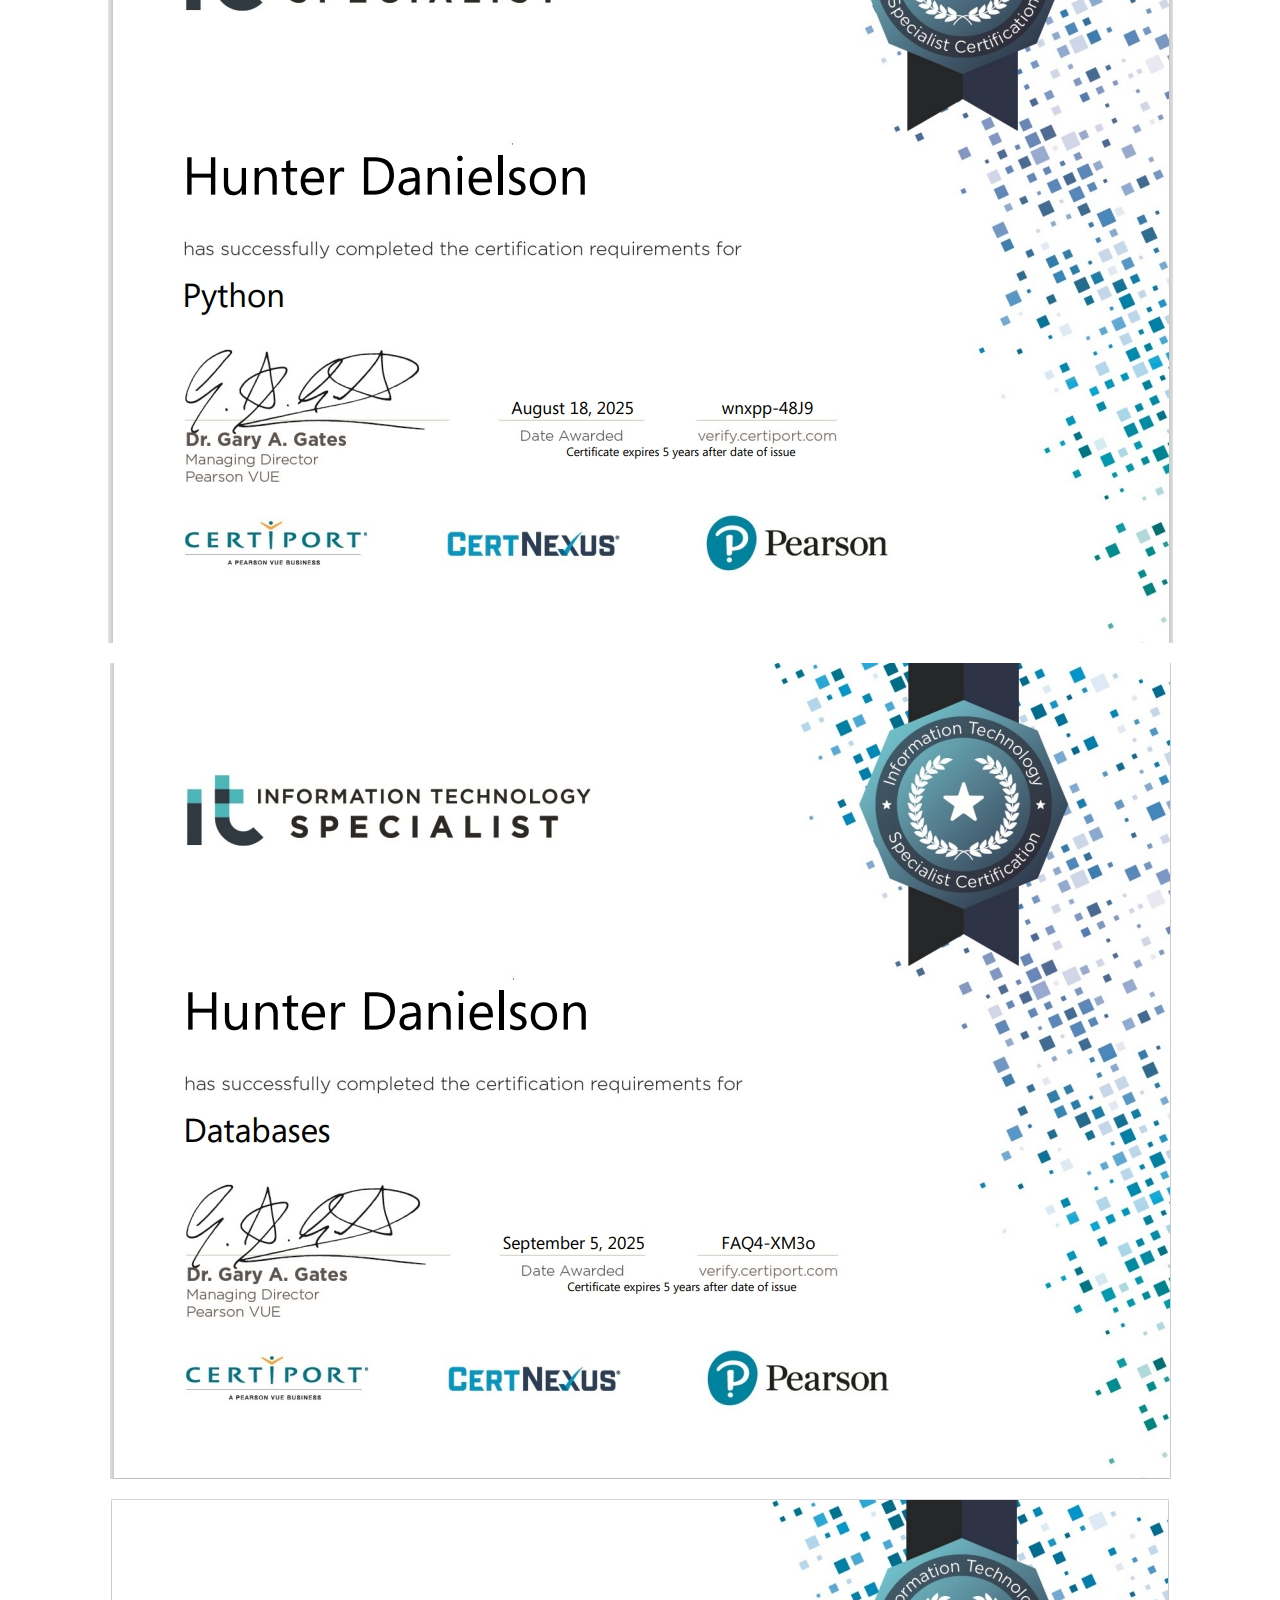
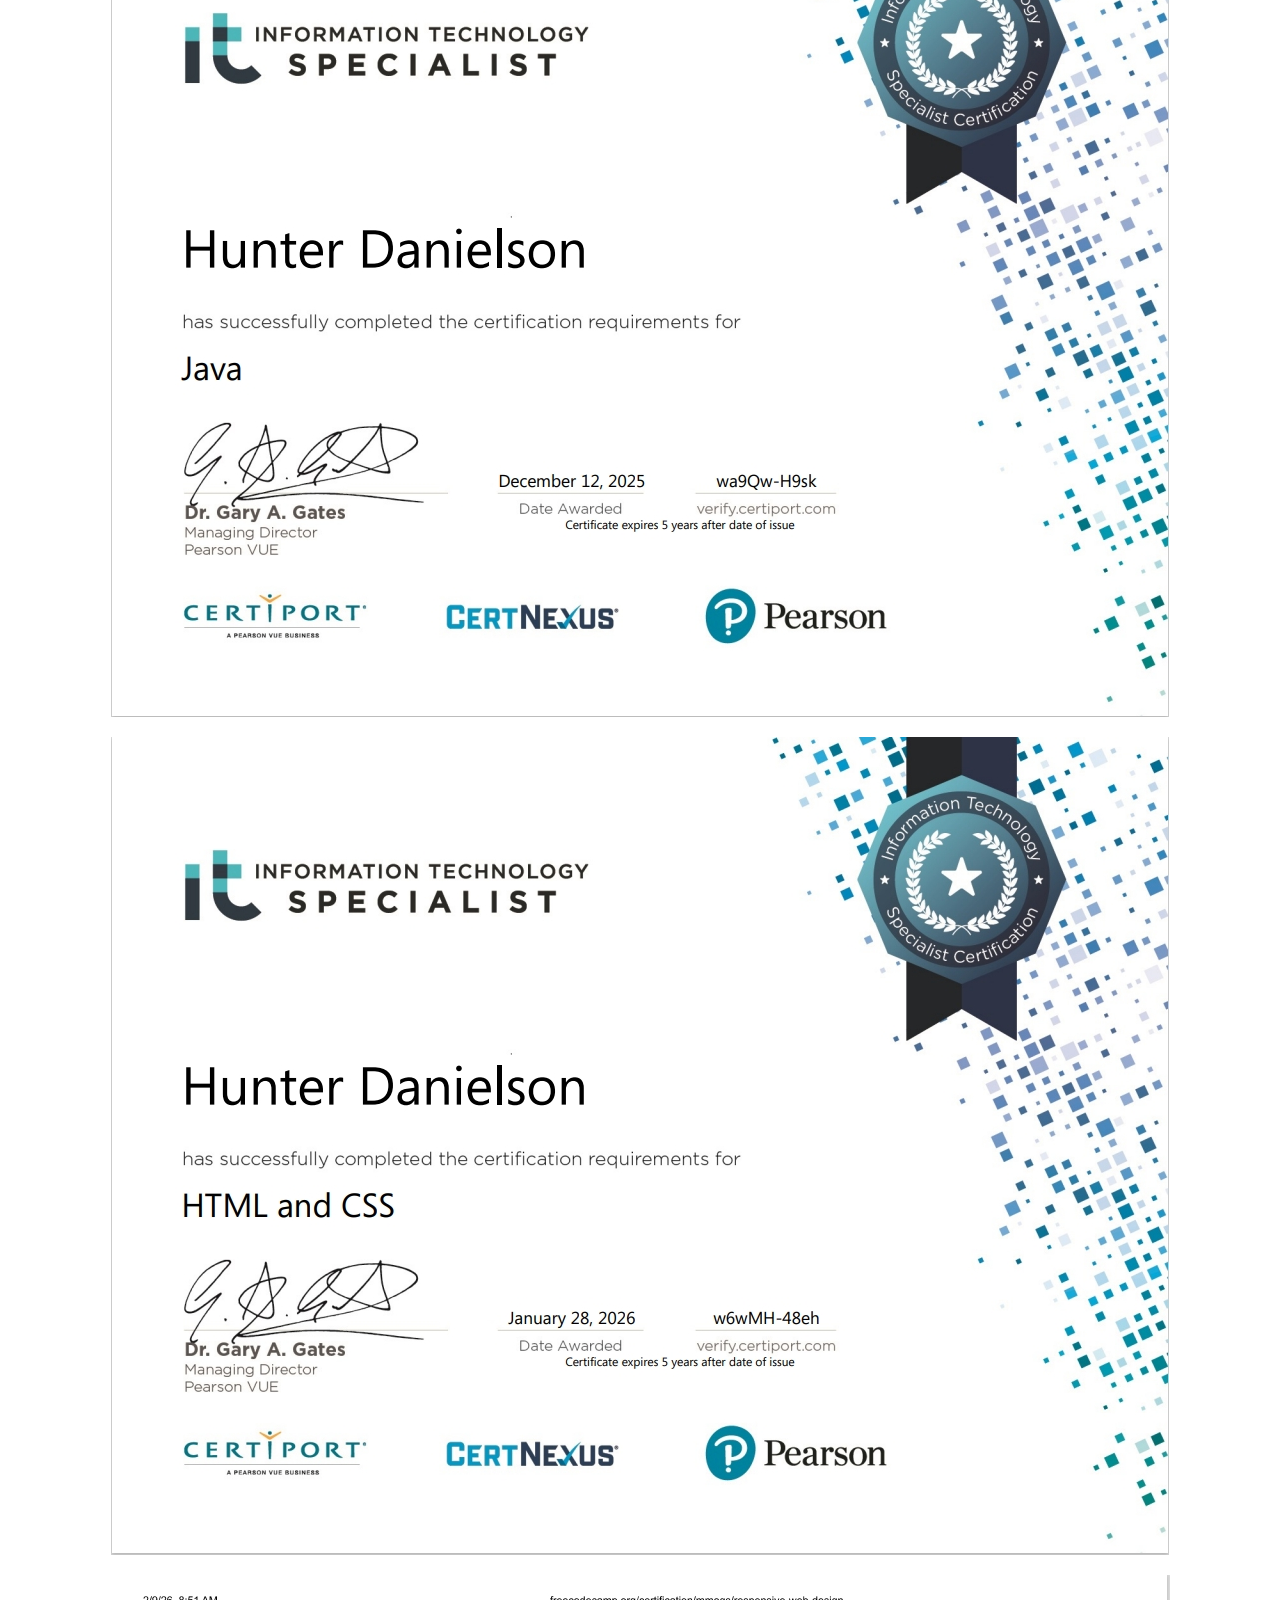
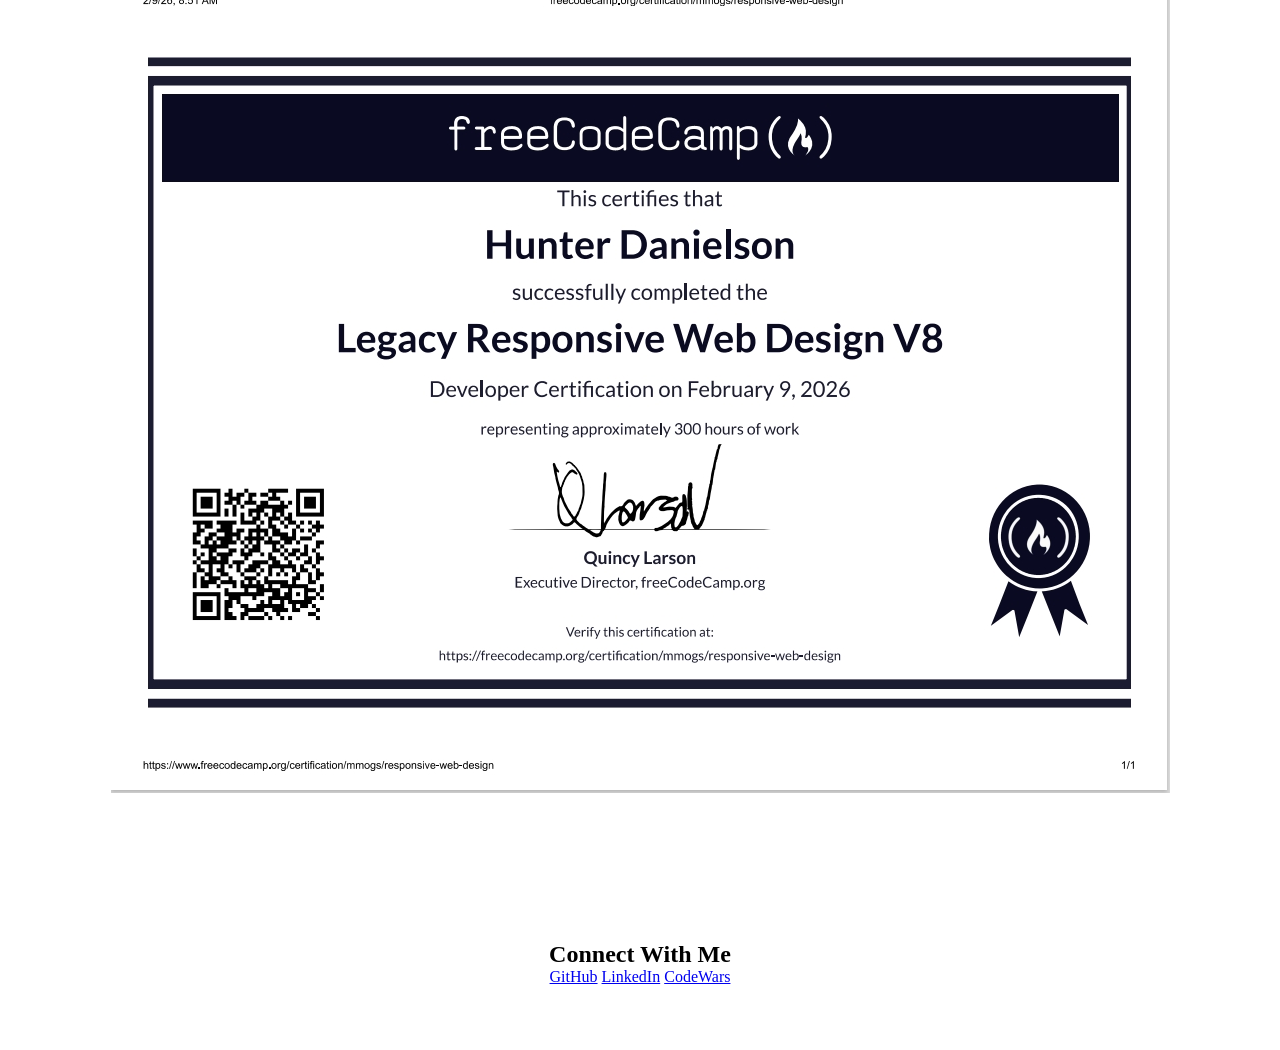
==== commit 2205ab08: "i laced yo" ====
--- a/index.html
+++ b/index.html
@@ -32,7 +32,7 @@
       <a target="_blank" href="BMI Calculator/bmi.html">BMI Calculator</a>
       <a target="_blank" href="VS CODE burger flip/game.html">Burger Flip</a>
       <a target="_blank" href="rubicks cube/cube.html">Rubik's Cube</a>
-      <a target="_blank" href="movement tracker/eyes">Motion Detector</a>
+      <a target="_blank" href="kaleidoscopes/tweak.html">Human Kaleidoscope</a>
     </div>
   </section>
 
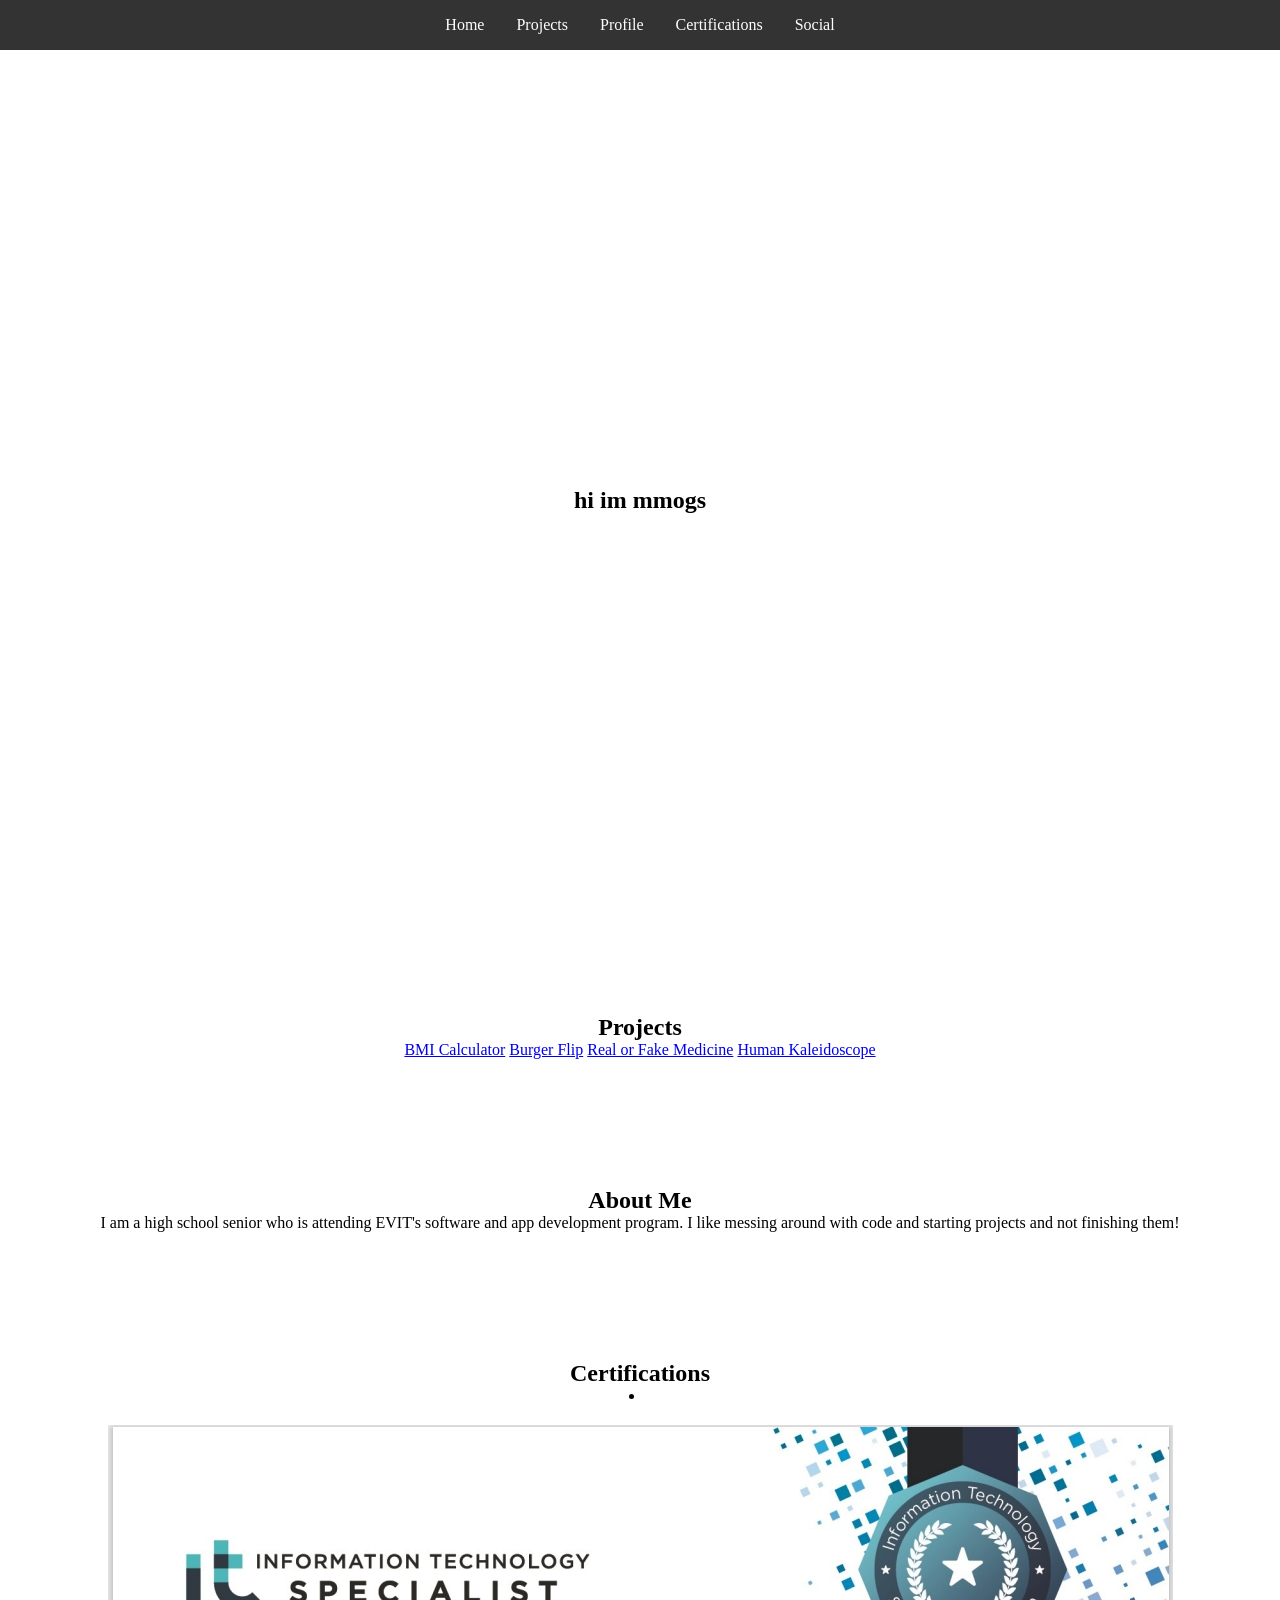
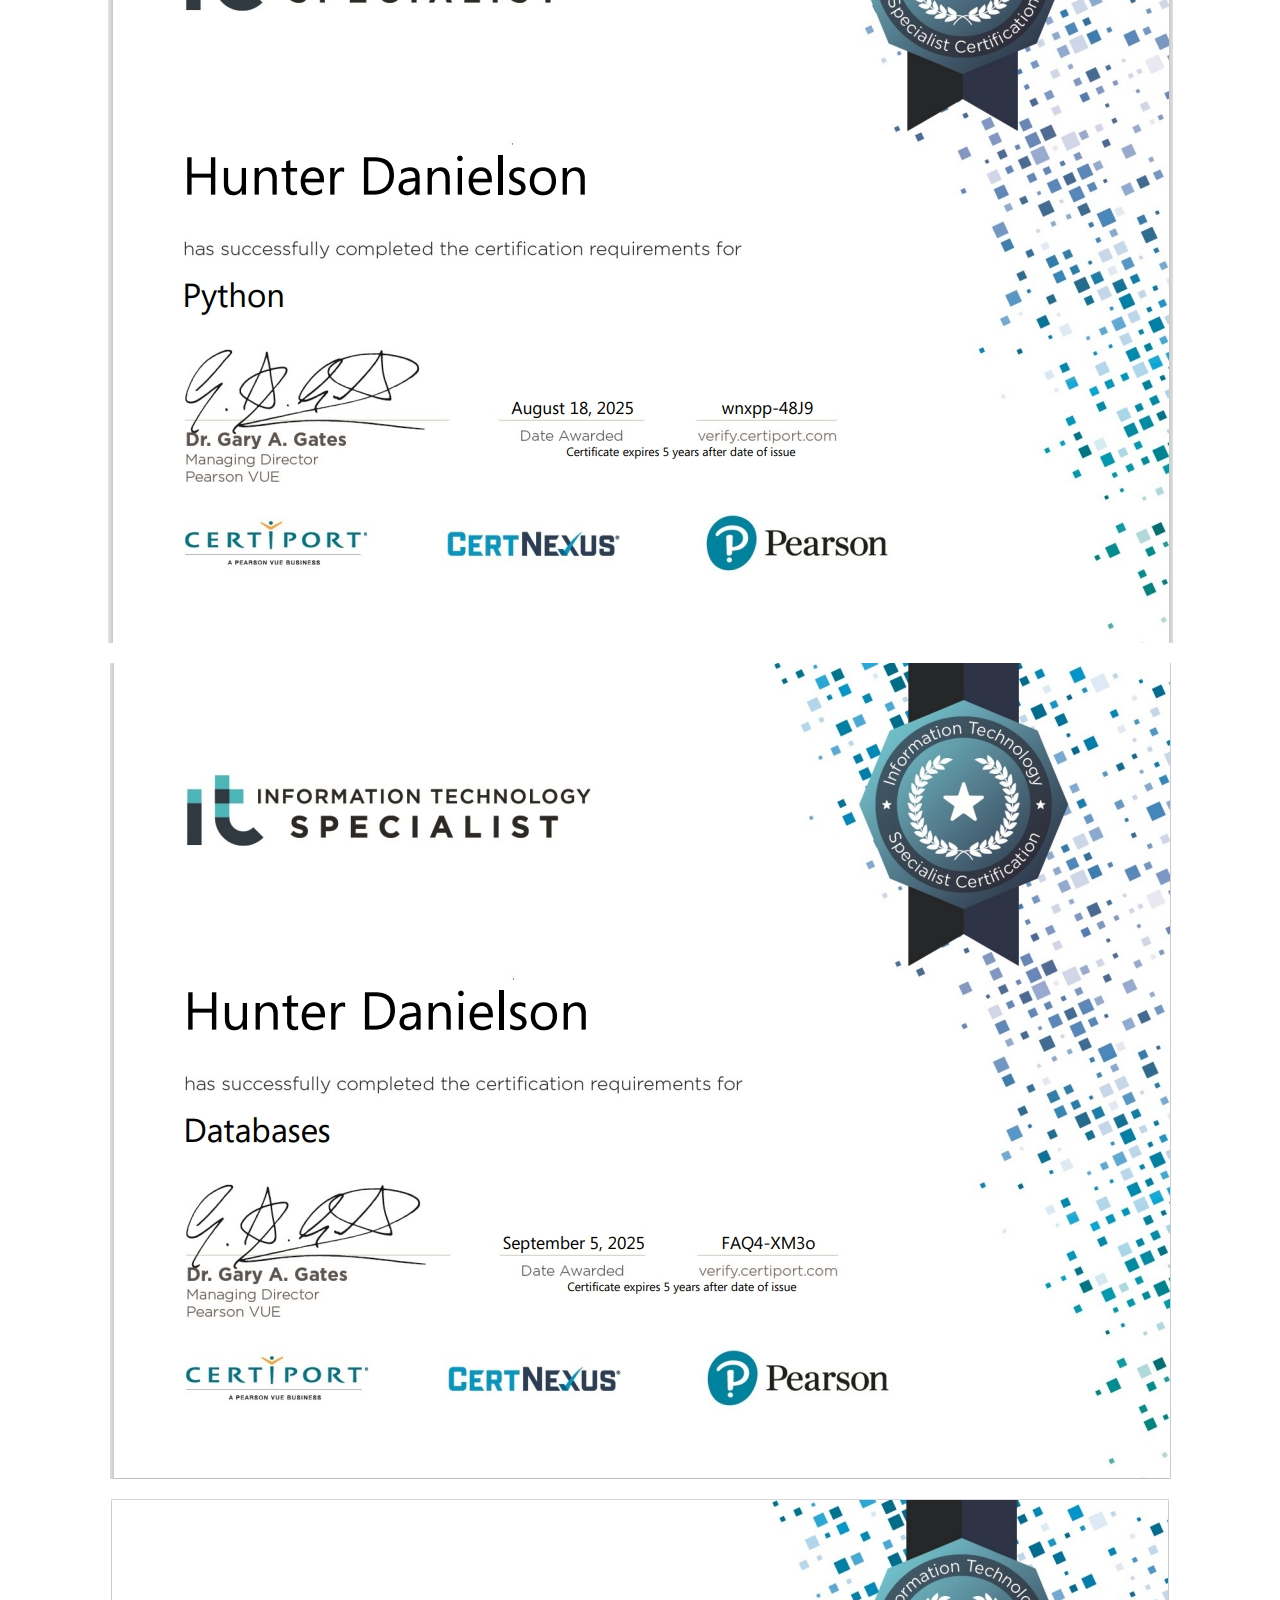
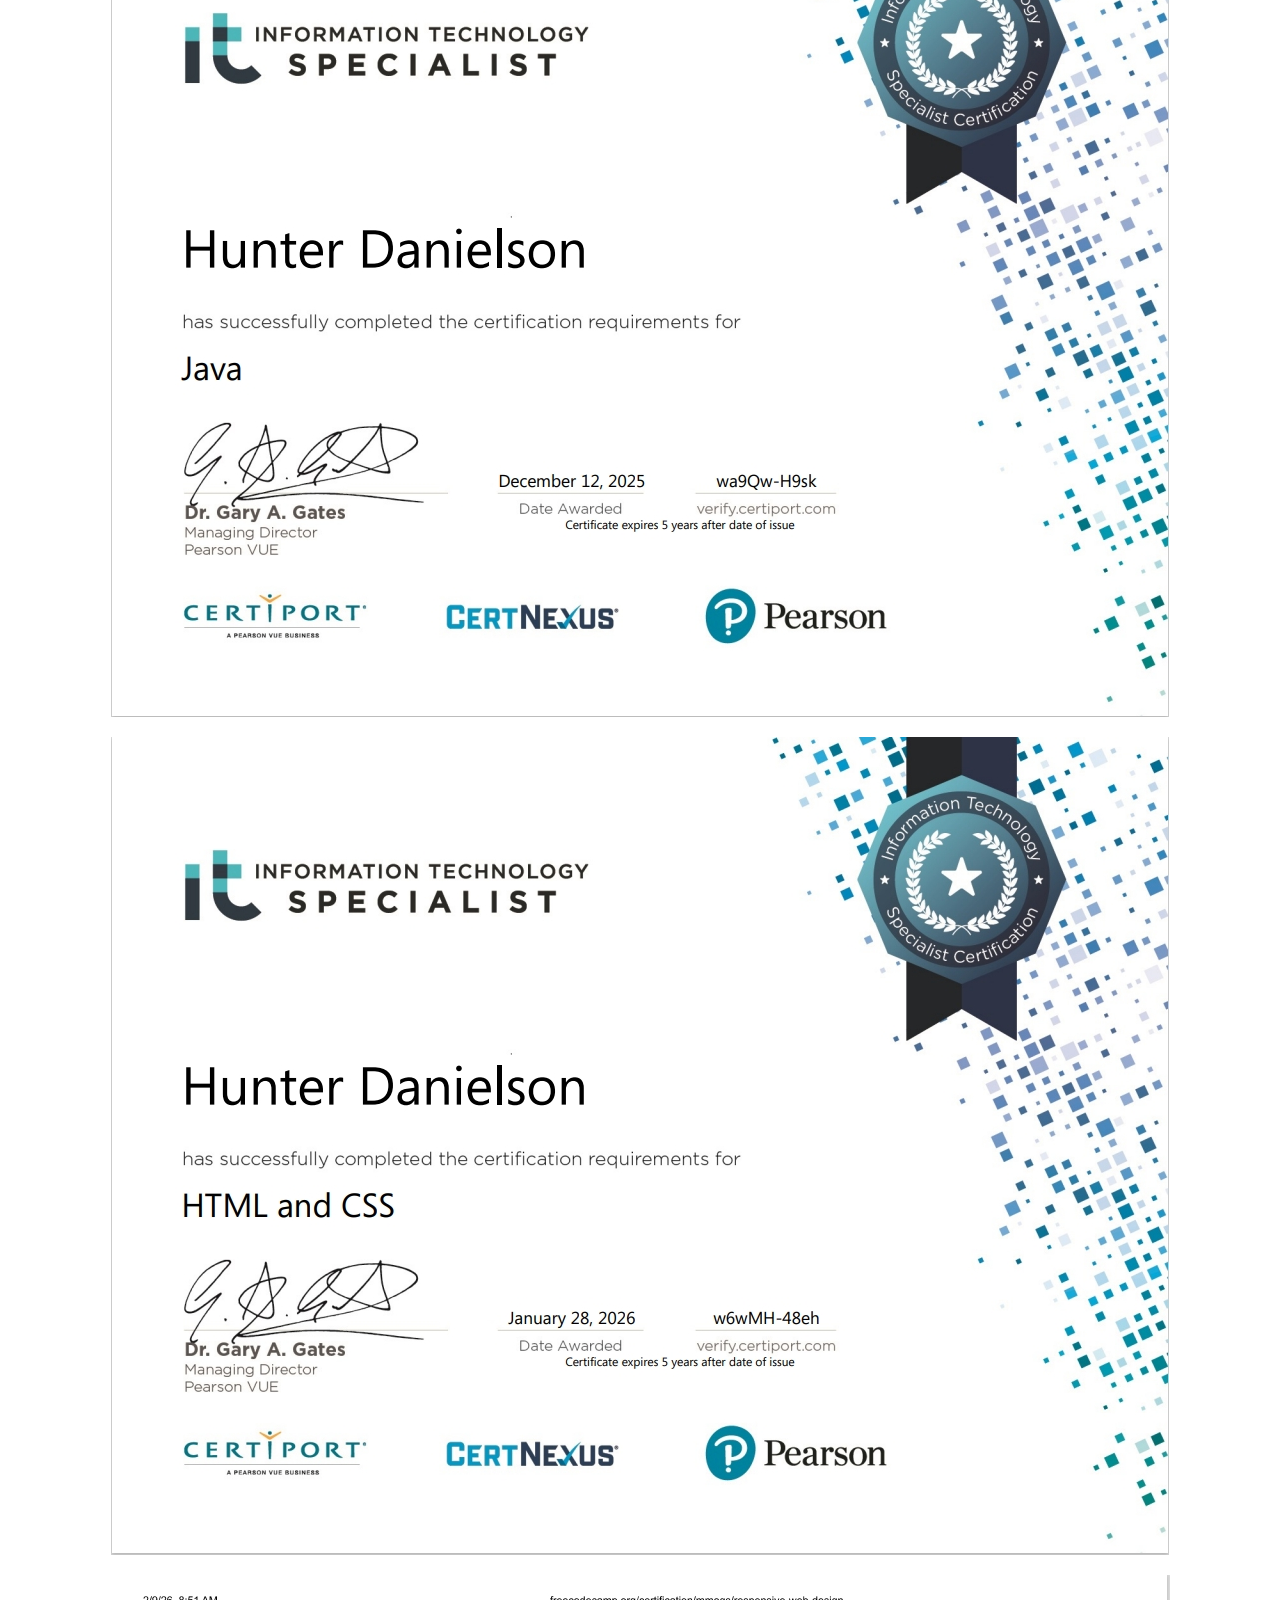
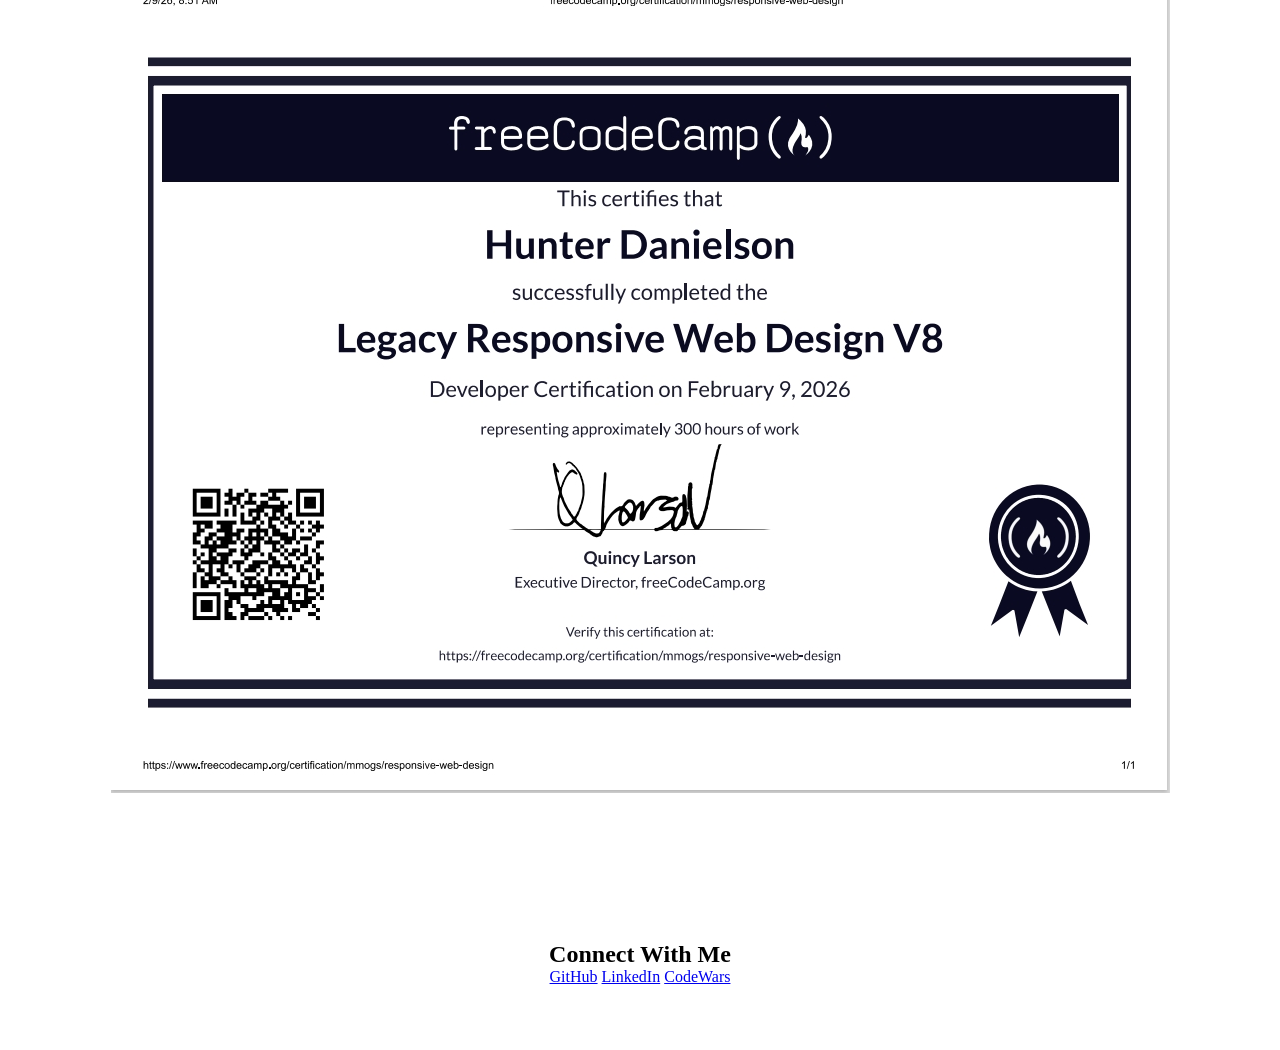
==== commit 1a6a1601: "headache" ====
--- a/index.html
+++ b/index.html
@@ -31,7 +31,7 @@
     <div class="project">
       <a target="_blank" href="BMI Calculator/bmi.html">BMI Calculator</a>
       <a target="_blank" href="VS CODE burger flip/game.html">Burger Flip</a>
-      <a target="_blank" href="rubicks cube/cube.html">Rubik's Cube</a>
+      <a target="_blank" href="medication/lies.html">Real or Fake Medicine</a>
       <a target="_blank" href="kaleidoscopes/tweak.html">Human Kaleidoscope</a>
     </div>
   </section>
